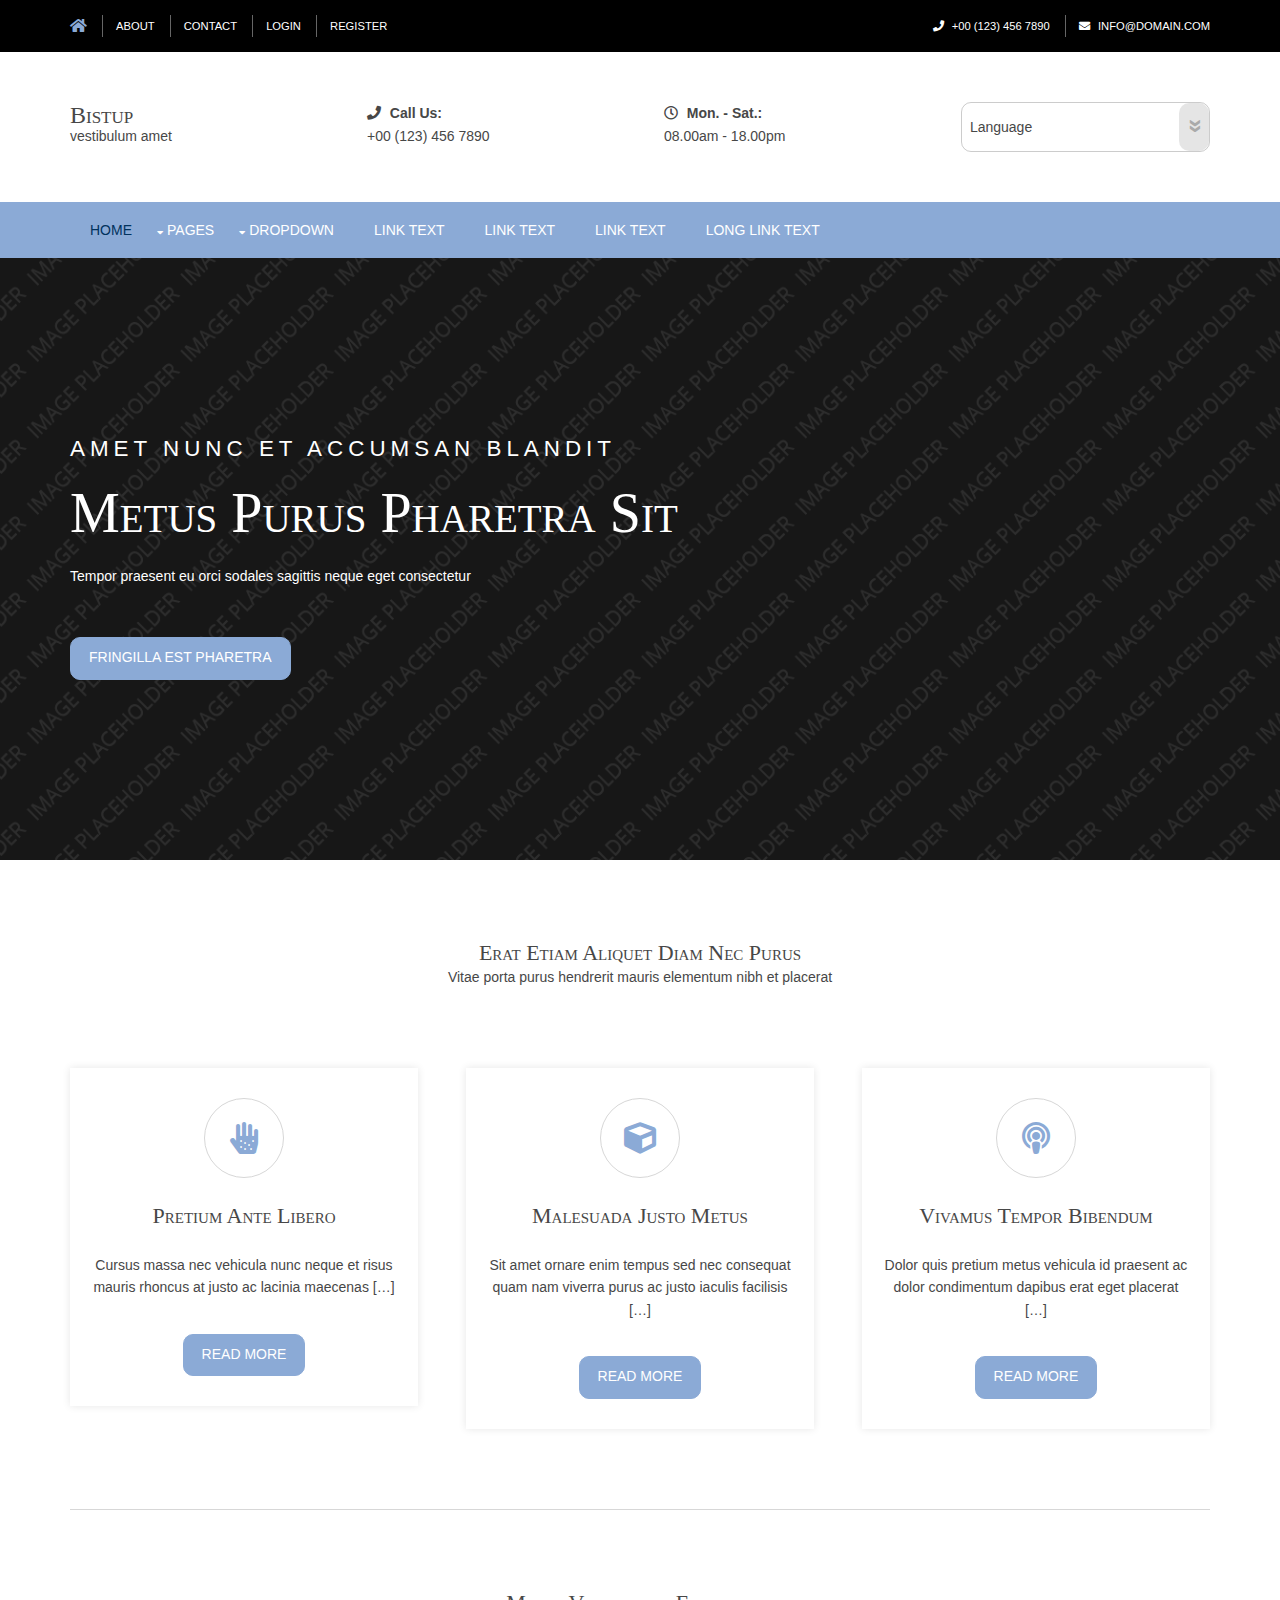
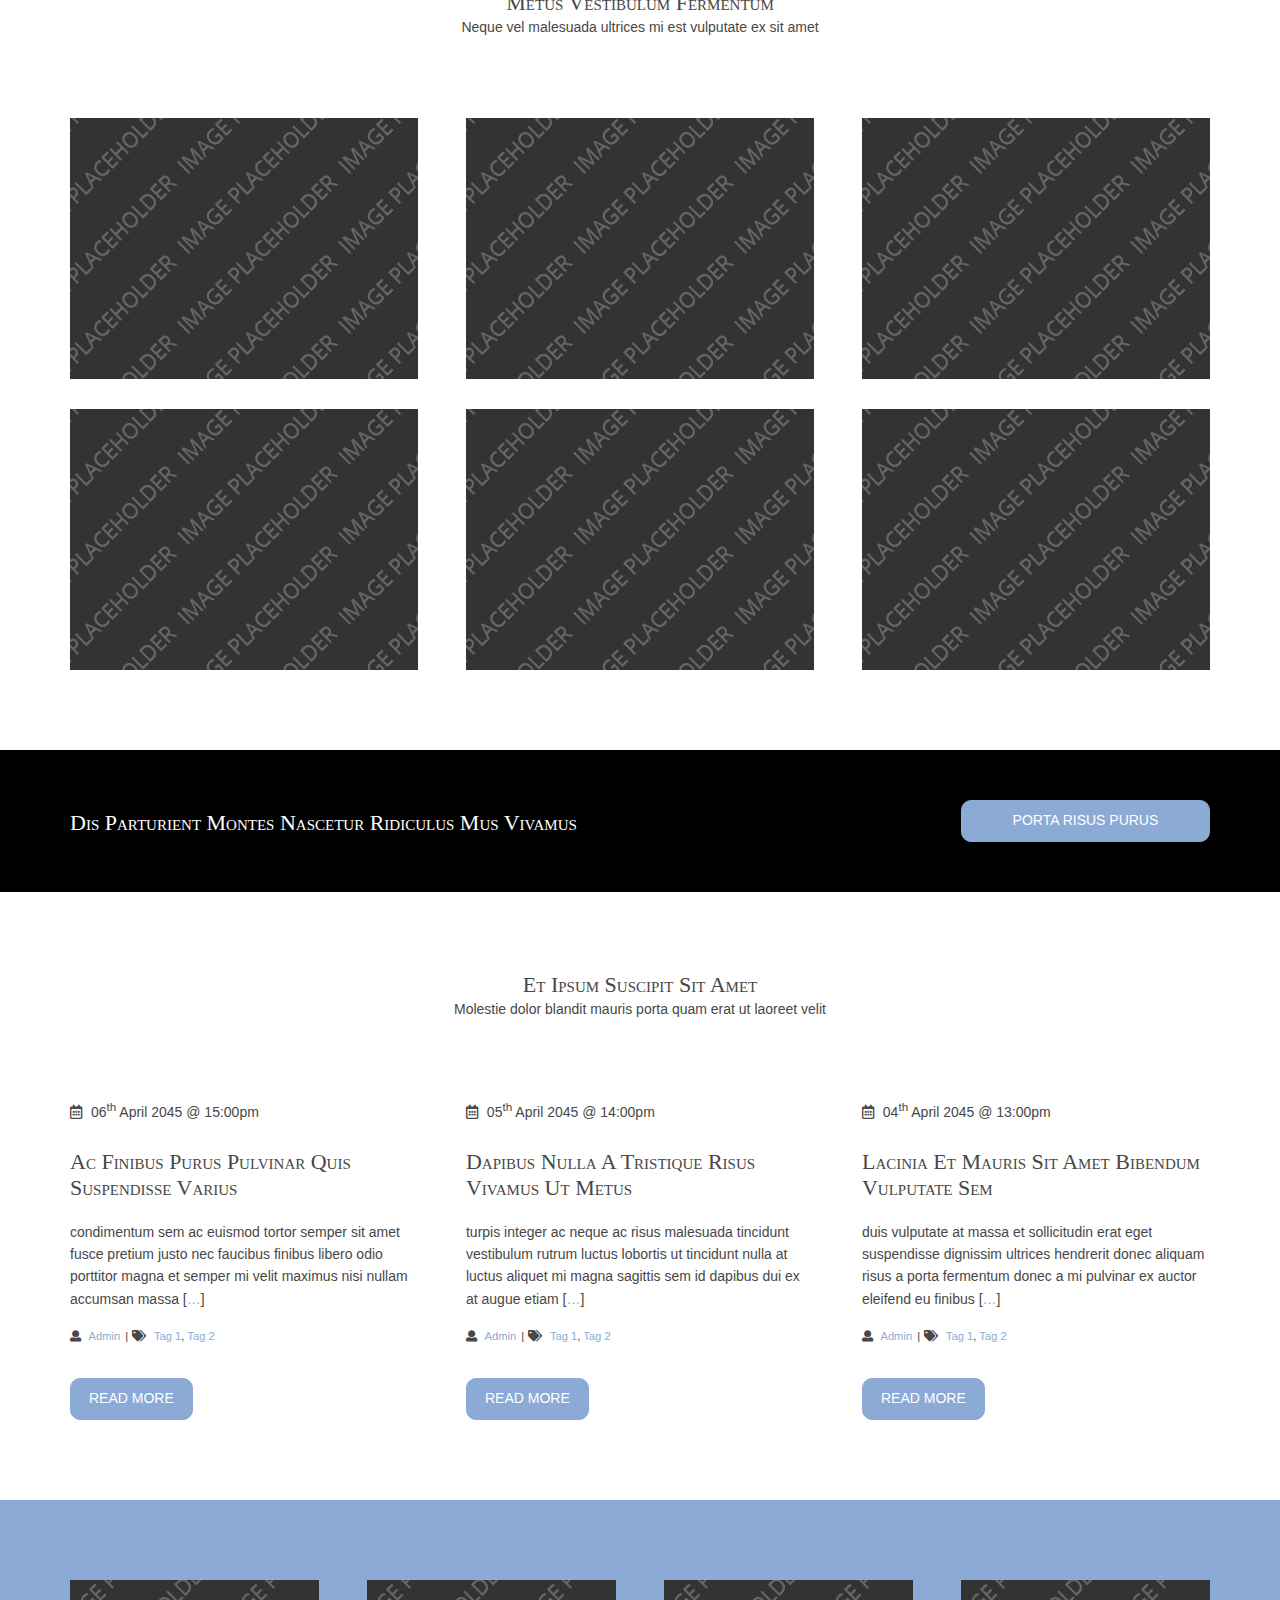
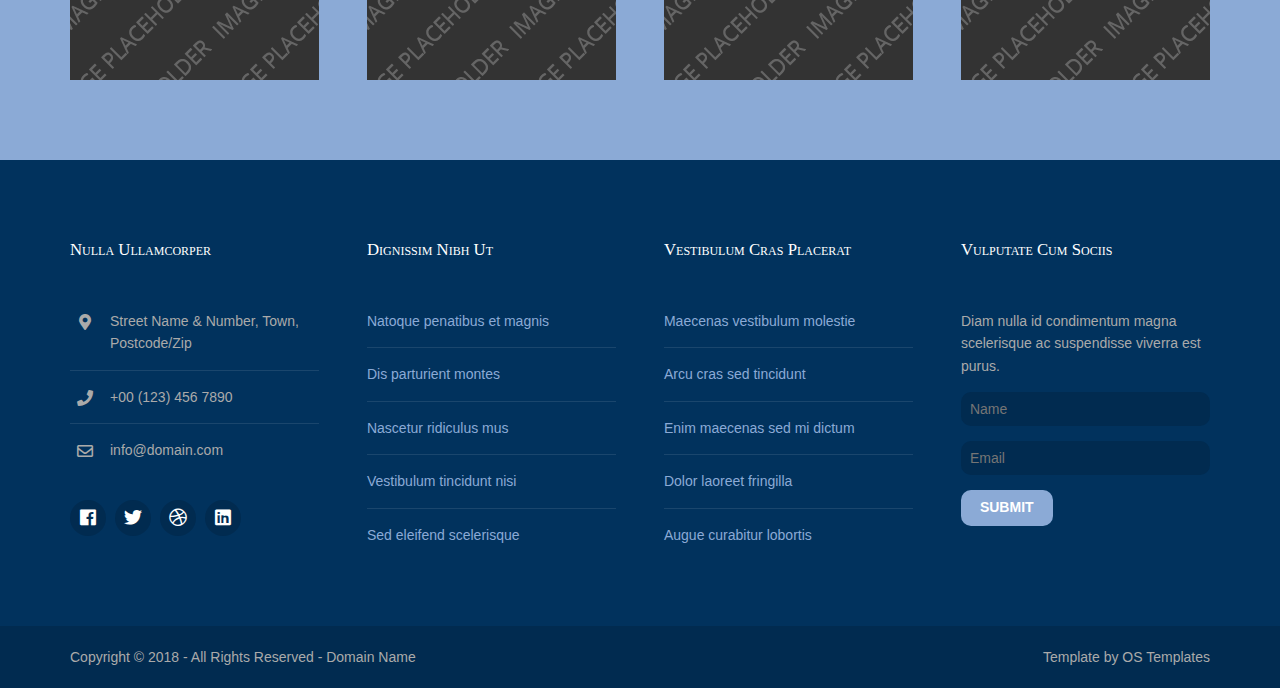
==== proyecto_AAA/index.html @ 73cfaa1c "Primera Version" ====
<!DOCTYPE html>
<!--
Template Name: Bistup
Author: <a href="https://www.os-templates.com/">OS Templates</a>
Author URI: https://www.os-templates.com/
Copyright: OS-Templates.com
Licence: Free to use under our free template licence terms
Licence URI: https://www.os-templates.com/template-terms
-->
<html lang="">
<!-- To declare your language - read more here: https://www.w3.org/International/questions/qa-html-language-declarations -->
<head>
<title>Bistup</title>
<meta charset="utf-8">
<meta name="viewport" content="width=device-width, initial-scale=1.0, maximum-scale=1.0, user-scalable=no">
<link href="layout/styles/layout.css" rel="stylesheet" type="text/css" media="all">
</head>
<body id="top">
<!-- ################################################################################################ -->
<!-- ################################################################################################ -->
<!-- ################################################################################################ -->
<div class="wrapper row0">
  <div id="topbar" class="hoc clear"> 
    <!-- ################################################################################################ -->
    <div class="fl_left">
      <ul class="nospace">
        <li><a href="index.html"><i class="fas fa-home fa-lg"></i></a></li>
        <li><a href="#">About</a></li>
        <li><a href="#">Contact</a></li>
        <li><a href="#">Login</a></li>
        <li><a href="#">Register</a></li>
      </ul>
    </div>
    <div class="fl_right">
      <ul class="nospace">
        <li><i class="fas fa-phone rgtspace-5"></i> +00 (123) 456 7890</li>
        <li><i class="fas fa-envelope rgtspace-5"></i> info@domain.com</li>
      </ul>
    </div>
    <!-- ################################################################################################ -->
  </div>
</div>
<!-- ################################################################################################ -->
<!-- ################################################################################################ -->
<!-- ################################################################################################ -->
<div class="wrapper row1">
  <header id="header" class="hoc clear"> 
    <!-- ################################################################################################ -->
    <div id="logo" class="one_quarter first">
      <h1><a href="index.html">Bistup</a></h1>
      <p>Vestibulum amet</p>
    </div>
    <div class="one_quarter"><strong><i class="fas fa-phone rgtspace-5"></i> Call Us:</strong> +00 (123) 456 7890</div>
    <div class="one_quarter"><strong><i class="far fa-clock rgtspace-5"></i> Mon. - Sat.:</strong> 08.00am - 18.00pm</div>
    <div class="one_quarter">
      <form action="#" method="post">
        <label>
          <select>
            <option value="" selected="selected" disabled="disabled">Language</option>
            <option value="English">Default</option>
            <option value="German">German</option>
            <option value="Spanish">Spanish</option>
            <option value="Spanish">French</option>
          </select>
        </label>
      </form>
    </div>
    <!-- ################################################################################################ -->
  </header>
</div>
<!-- ################################################################################################ -->
<!-- ################################################################################################ -->
<!-- ################################################################################################ -->
<div class="wrapper row2">
  <nav id="mainav" class="hoc clear"> 
    <!-- ################################################################################################ -->
    <ul class="clear">
      <li class="active"><a href="index.html">Home</a></li>
      <li><a class="drop" href="#">Pages</a>
        <ul>
          <li><a href="pages/gallery.html">Gallery</a></li>
          <li><a href="pages/full-width.html">Full Width</a></li>
          <li><a href="pages/sidebar-left.html">Sidebar Left</a></li>
          <li><a href="pages/sidebar-right.html">Sidebar Right</a></li>
          <li><a href="pages/basic-grid.html">Basic Grid</a></li>
          <li><a href="pages/font-icons.html">Font Icons</a></li>
        </ul>
      </li>
      <li><a class="drop" href="#">Dropdown</a>
        <ul>
          <li><a href="#">Level 2</a></li>
          <li><a class="drop" href="#">Level 2 + Drop</a>
            <ul>
              <li><a href="#">Level 3</a></li>
              <li><a href="#">Level 3</a></li>
              <li><a href="#">Level 3</a></li>
            </ul>
          </li>
          <li><a href="#">Level 2</a></li>
        </ul>
      </li>
      <li><a href="#">Link Text</a></li>
      <li><a href="#">Link Text</a></li>
      <li><a href="#">Link Text</a></li>
      <li><a href="#">Long Link Text</a></li>
    </ul>
    <!-- ################################################################################################ -->
  </nav>
</div>
<!-- ################################################################################################ -->
<!-- ################################################################################################ -->
<!-- ################################################################################################ -->
<div class="wrapper bgded overlay" style="background-image:url('images/demo/backgrounds/01.png');">
  <div id="pageintro" class="hoc clear"> 
    <!-- ################################################################################################ -->
    <article>
      <p>Amet nunc et accumsan blandit</p>
      <h3 class="heading">Metus purus pharetra sit</h3>
      <p>Tempor praesent eu orci sodales sagittis neque eget consectetur</p>
      <footer><a class="btn" href="#">Fringilla est pharetra</a></footer>
    </article>
    <!-- ################################################################################################ -->
  </div>
</div>
<!-- ################################################################################################ -->
<!-- ################################################################################################ -->
<!-- ################################################################################################ -->
<div class="wrapper row3">
  <main class="hoc container clear"> 
    <!-- main body -->
    <!-- ################################################################################################ -->
    <section id="introblocks">
      <div class="sectiontitle">
        <h6 class="heading">Erat etiam aliquet diam nec purus</h6>
        <p>Vitae porta purus hendrerit mauris elementum nibh et placerat</p>
      </div>
      <ul class="nospace group">
        <li class="one_third first">
          <article><a href="#"><i class="fas fa-allergies"></i></a>
            <h6 class="heading">Pretium ante libero</h6>
            <p>Cursus massa nec vehicula nunc neque et risus mauris rhoncus at justo ac lacinia maecenas [&hellip;]</p>
            <footer><a class="btn" href="#">Read More</a></footer>
          </article>
        </li>
        <li class="one_third">
          <article><a href="#"><i class="fas fa-cube"></i></a>
            <h6 class="heading">Malesuada justo metus</h6>
            <p>Sit amet ornare enim tempus sed nec consequat quam nam viverra purus ac justo iaculis facilisis [&hellip;]</p>
            <footer><a class="btn" href="#">Read More</a></footer>
          </article>
        </li>
        <li class="one_third">
          <article><a href="#"><i class="fas fa-podcast"></i></a>
            <h6 class="heading">Vivamus tempor bibendum</h6>
            <p>Dolor quis pretium metus vehicula id praesent ac dolor condimentum dapibus erat eget placerat [&hellip;]</p>
            <footer><a class="btn" href="#">Read More</a></footer>
          </article>
        </li>
      </ul>
    </section>
    <!-- ################################################################################################ -->
    <hr class="btmspace-80">
    <!-- ################################################################################################ -->
    <section>
      <div class="sectiontitle">
        <h6 class="heading">Metus vestibulum fermentum</h6>
        <p>Neque vel malesuada ultrices mi est vulputate ex sit amet</p>
      </div>
      <ul class="nospace group overview">
        <li class="one_third">
          <figure><a href="#"><img src="images/demo/348x261.png" alt=""></a>
            <figcaption>
              <h6 class="heading">Posuere nisl lorem</h6>
              <p>Nisi egestas nunc nibh urna molestie in gravida vel tincidunt.</p>
            </figcaption>
          </figure>
        </li>
        <li class="one_third">
          <figure><a href="#"><img src="images/demo/348x261.png" alt=""></a>
            <figcaption>
              <h6 class="heading">Curabitur vestibulum</h6>
              <p>Id metus aliquam id fringilla dui duis scelerisque sed mi.</p>
            </figcaption>
          </figure>
        </li>
        <li class="one_third">
          <figure><a href="#"><img src="images/demo/348x261.png" alt=""></a>
            <figcaption>
              <h6 class="heading">Hendrerit leo vestibulum</h6>
              <p>Sed varius sed ex eros accumsan eget nisl a laoreet porta.</p>
            </figcaption>
          </figure>
        </li>
        <li class="one_third">
          <figure><a href="#"><img src="images/demo/348x261.png" alt=""></a>
            <figcaption>
              <h6 class="heading">Euismod urna sed</h6>
              <p>Urna vestibulum suscipit lacus quis odio vestibulum venenatis.</p>
            </figcaption>
          </figure>
        </li>
        <li class="one_third">
          <figure><a href="#"><img src="images/demo/348x261.png" alt=""></a>
            <figcaption>
              <h6 class="heading">Tincidunt a posuere</h6>
              <p>Phasellus vel hendrerit lorem sed tristique lacus in auctor.</p>
            </figcaption>
          </figure>
        </li>
        <li class="one_third">
          <figure><a href="#"><img src="images/demo/348x261.png" alt=""></a>
            <figcaption>
              <h6 class="heading">Posuere elit vel</h6>
              <p>Euismod libero sodales ut cum sociis natoque penatibus et magnis.</p>
            </figcaption>
          </figure>
        </li>
      </ul>
    </section>
    <!-- ################################################################################################ -->
    <!-- / main body -->
    <div class="clear"></div>
  </main>
</div>
<!-- ################################################################################################ -->
<!-- ################################################################################################ -->
<!-- ################################################################################################ -->
<div class="wrapper coloured">
  <article class="hoc cta clear"> 
    <!-- ################################################################################################ -->
    <h6 class="three_quarter first">Dis parturient montes nascetur ridiculus mus vivamus</h6>
    <footer class="one_quarter"><a class="btn" href="#">Porta risus purus</a></footer>
    <!-- ################################################################################################ -->
  </article>
</div>
<!-- ################################################################################################ -->
<!-- ################################################################################################ -->
<!-- ################################################################################################ -->
<div class="wrapper row3">
  <section class="hoc container clear"> 
    <!-- ################################################################################################ -->
    <div class="sectiontitle">
      <h6 class="heading">Et ipsum suscipit sit amet</h6>
      <p>Molestie dolor blandit mauris porta quam erat ut laoreet velit</p>
    </div>
    <ul class="nospace group latest">
      <li class="one_third first">
        <article>
          <time datetime="2045-04-06T08:15+00:00"><i class="far fa-calendar-alt rgtspace-5"></i> 06<sup>th</sup> April 2045 @ 15:00pm</time>
          <div class="excerpt">
            <h6 class="heading">ac finibus purus pulvinar quis suspendisse varius</h6>
            <p>condimentum sem ac euismod tortor semper sit amet fusce pretium justo nec faucibus finibus libero odio porttitor magna et semper mi velit maximus nisi nullam accumsan massa [<a href="#">&hellip;</a>]</p>
            <ul class="meta">
              <li><i class="fas fa-user rgtspace-5"></i> <a href="#">Admin</a></li>
              <li><i class="fas fa-tags rgtspace-5"></i> <a href="#">Tag 1</a>, <a href="#">Tag 2</a></li>
            </ul>
            <footer><a class="btn" href="#">Read More</a></footer>
          </div>
        </article>
      </li>
      <li class="one_third">
        <article>
          <time datetime="2045-04-05T08:14+00:00"><i class="far fa-calendar-alt rgtspace-5"></i> 05<sup>th</sup> April 2045 @ 14:00pm</time>
          <div class="excerpt">
            <h6 class="heading">dapibus nulla a tristique risus vivamus ut metus</h6>
            <p>turpis integer ac neque ac risus malesuada tincidunt vestibulum rutrum luctus lobortis ut tincidunt nulla at luctus aliquet mi magna sagittis sem id dapibus dui ex at augue etiam [<a href="#">&hellip;</a>]</p>
            <ul class="meta">
              <li><i class="fas fa-user rgtspace-5"></i> <a href="#">Admin</a></li>
              <li><i class="fas fa-tags rgtspace-5"></i> <a href="#">Tag 1</a>, <a href="#">Tag 2</a></li>
            </ul>
            <footer><a class="btn" href="#">Read More</a></footer>
          </div>
        </article>
      </li>
      <li class="one_third">
        <article>
          <time datetime="2045-04-04T08:13+00:00"><i class="far fa-calendar-alt rgtspace-5"></i> 04<sup>th</sup> April 2045 @ 13:00pm</time>
          <div class="excerpt">
            <h6 class="heading">lacinia et mauris sit amet bibendum vulputate sem</h6>
            <p>duis vulputate at massa et sollicitudin erat eget suspendisse dignissim ultrices hendrerit donec aliquam risus a porta fermentum donec a mi pulvinar ex auctor eleifend eu finibus [<a href="#">&hellip;</a>]</p>
            <ul class="meta">
              <li><i class="fas fa-user rgtspace-5"></i> <a href="#">Admin</a></li>
              <li><i class="fas fa-tags rgtspace-5"></i> <a href="#">Tag 1</a>, <a href="#">Tag 2</a></li>
            </ul>
            <footer><a class="btn" href="#">Read More</a></footer>
          </div>
        </article>
      </li>
    </ul>
    <!-- ################################################################################################ -->
  </section>
</div>
<!-- ################################################################################################ -->
<!-- ################################################################################################ -->
<!-- ################################################################################################ -->
<div class="wrapper row2">
  <figure class="hoc container clear clients"> 
    <!-- ################################################################################################ -->
    <ul class="nospace group">
      <li class="one_quarter first"><a href="#"><img src="images/demo/249x100.png" alt=""></a></li>
      <li class="one_quarter"><a href="#"><img src="images/demo/249x100.png" alt=""></a></li>
      <li class="one_quarter"><a href="#"><img src="images/demo/249x100.png" alt=""></a></li>
      <li class="one_quarter"><a href="#"><img src="images/demo/249x100.png" alt=""></a></li>
    </ul>
    <!-- ################################################################################################ -->
  </figure>
</div>
<!-- ################################################################################################ -->
<!-- ################################################################################################ -->
<!-- ################################################################################################ -->
<div class="wrapper row4">
  <footer id="footer" class="hoc clear"> 
    <!-- ################################################################################################ -->
    <div class="one_quarter first">
      <h6 class="heading">Nulla ullamcorper</h6>
      <ul class="nospace btmspace-30 linklist contact">
        <li><i class="fas fa-map-marker-alt"></i>
          <address>
          Street Name &amp; Number, Town, Postcode/Zip
          </address>
        </li>
        <li><i class="fas fa-phone"></i> +00 (123) 456 7890</li>
        <li><i class="far fa-envelope"></i> info@domain.com</li>
      </ul>
      <ul class="faico clear">
        <li><a class="faicon-facebook" href="#"><i class="fab fa-facebook"></i></a></li>
        <li><a class="faicon-twitter" href="#"><i class="fab fa-twitter"></i></a></li>
        <li><a class="faicon-dribble" href="#"><i class="fab fa-dribbble"></i></a></li>
        <li><a class="faicon-linkedin" href="#"><i class="fab fa-linkedin"></i></a></li>
      </ul>
    </div>
    <div class="one_quarter">
      <h6 class="heading">Dignissim nibh ut</h6>
      <ul class="nospace linklist">
        <li><a href="#">Natoque penatibus et magnis</a></li>
        <li><a href="#">Dis parturient montes</a></li>
        <li><a href="#">Nascetur ridiculus mus</a></li>
        <li><a href="#">Vestibulum tincidunt nisi</a></li>
        <li><a href="#">Sed eleifend scelerisque</a></li>
      </ul>
    </div>
    <div class="one_quarter">
      <h6 class="heading">Vestibulum cras placerat</h6>
      <ul class="nospace linklist">
        <li><a href="#">Maecenas vestibulum molestie</a></li>
        <li><a href="#">Arcu cras sed tincidunt</a></li>
        <li><a href="#">Enim maecenas sed mi dictum</a></li>
        <li><a href="#">Dolor laoreet fringilla</a></li>
        <li><a href="#">Augue curabitur lobortis</a></li>
      </ul>
    </div>
    <div class="one_quarter">
      <h6 class="heading">Vulputate cum sociis</h6>
      <p class="nospace btmspace-15">Diam nulla id condimentum magna scelerisque ac suspendisse viverra est purus.</p>
      <form method="post" action="#">
        <fieldset>
          <legend>Newsletter:</legend>
          <input class="btmspace-15" type="text" value="" placeholder="Name">
          <input class="btmspace-15" type="text" value="" placeholder="Email">
          <button type="submit" value="submit">Submit</button>
        </fieldset>
      </form>
    </div>
    <!-- ################################################################################################ -->
  </footer>
</div>
<!-- ################################################################################################ -->
<!-- ################################################################################################ -->
<!-- ################################################################################################ -->
<div class="wrapper row5">
  <div id="copyright" class="hoc clear"> 
    <!-- ################################################################################################ -->
    <p class="fl_left">Copyright &copy; 2018 - All Rights Reserved - <a href="#">Domain Name</a></p>
    <p class="fl_right">Template by <a target="_blank" href="https://www.os-templates.com/" title="Free Website Templates">OS Templates</a></p>
    <!-- ################################################################################################ -->
  </div>
</div>
<!-- ################################################################################################ -->
<!-- ################################################################################################ -->
<!-- ################################################################################################ -->
<a id="backtotop" href="#top"><i class="fas fa-chevron-up"></i></a>
<!-- JAVASCRIPTS -->
<script src="layout/scripts/jquery.min.js"></script>
<script src="layout/scripts/jquery.backtotop.js"></script>
<script src="layout/scripts/jquery.mobilemenu.js"></script>
</body>
</html>
---- proyecto_AAA/layout/styles/layout.css ----
@charset "utf-8";
/*
Template Name: Bistup
Author: <a href="https://www.os-templates.com/">OS Templates</a>
Author URI: https://www.os-templates.com/
Copyright: OS-Templates.com
Licence: Free to use under our free template licence terms
Licence URI: https://www.os-templates.com/template-terms
File: Layout CSS
*/

@import url("fontawesome-free/css/fontawesome-all.min.css");
@import url("framework.css");

/* Rows
--------------------------------------------------------------------------------------------------------------- */
.row0, .row0 a{}
.row1, .row1 a{}
.row2, .row2 a{}
.row3, .row3 a{}
.row4, .row4 a{}
.row5, .row5 a{}


/* Top Bar
--------------------------------------------------------------------------------------------------------------- */
#topbar{padding:15px 0; font-size:.8rem; text-transform:uppercase;}

#topbar ul li{display:inline-block; margin-right:10px; padding-right:15px; border-right:1px solid;}
#topbar ul li:last-child{margin-right:0; padding-right:0; border-right:none;}
#topbar i{line-height:normal;}


/* Header
--------------------------------------------------------------------------------------------------------------- */
#header{padding:50px 0;}

#header #logo *{margin:0; padding:0;}
#header #logo h1{font-size:24px;}
#header #logo p{text-transform:lowercase; line-height:1;}

#header strong{display:block;}

#header form{display:block; position:relative; max-width:320px; height:50px; margin:0; padding:0;}
#header form label::before{position:absolute; top:1px; right:1px; width:30px; height:48px; padding:0; content:""; pointer-events:none;}
#header form label::after{position:absolute; top:14px; right:5px; width:20px; height:20px; padding:0; content:"\00ab"; transform:rotate(-90deg); font-size:26px; font-weight:700; line-height:.65; text-align:center; pointer-events:none;}
#header form label select{display:inline-block; width:100%; height:50px; margin:0; padding:3px 30px 3px 8px; border:1px solid; -webkit-appearance:none; -moz-appearance:none; appearance:none; cursor:pointer;}
#header form label select::-ms-expand{display:none;/* removes the standard arrow in IE 10 + 11 */}

#header div:last-child{margin-bottom:0;}/* Used when elements stack in small viewports */


/* Page Intro
--------------------------------------------------------------------------------------------------------------- */
#pageintro{padding:180px 0;}

#pageintro article{display:block; max-width:75%;}
#pageintro .heading{margin-bottom:20px; font-size:4rem;}
#pageintro p:first-of-type{margin:0 0 20px 0; text-transform:uppercase; font-size:1.6rem; letter-spacing:5px;}
#pageintro footer{margin-top:50px;}


/* Content Area
--------------------------------------------------------------------------------------------------------------- */
.container{padding:80px 0;}

/* Content */
.container .content{}

.sectiontitle{display:block; max-width:55%; margin:0 auto 80px; text-align:center;}
.sectiontitle *{margin:0;}

#introblocks{margin-bottom:80px;}
#introblocks > li:last-child{margin-bottom:0;}/* Used when elements stack in small viewports */
#introblocks article{display:block; text-align:center; padding:30px 20px;}
#introblocks article *{margin:0 0 25px 0;}
#introblocks article .btn{margin:10px 0 0 0;}
#introblocks article > :last-child{margin-bottom:0;}
#introblocks article i{display:inline-block; width:80px; height:80px; line-height:78px; border:1px solid; text-align:center; font-size:32px;}

.overview{}
.overview > li{margin-bottom:30px;}
.overview > li:nth-last-child(-n+3){margin-bottom:0;}/* Removes bottom margin from the last three items - margin is restored in the media queries when items stack */
.overview > li:nth-child(3n+1){margin-left:0; clear:left;}/* Removes the need to add class="first" */
.overview > li figure{position:relative; max-width:348px;}/* Uses the one_third width in pixels */
.overview > li figure a::after{position:absolute; top:0; right:0; bottom:0; left:0; content:"";}
.overview > li figure figcaption{display:block; position:absolute; bottom:0; width:100%; padding:15px;}
.overview > li figure a::after, .overview > li figure figcaption{opacity:0;}
.overview > li figure:hover a::after, .overview > li figure:hover figcaption{opacity:1;}
.overview > li figure figcaption *{margin:0;}
.overview > li figure .heading{margin-bottom:10px; font-size:1.2rem;}

.latest{}
.latest > li:last-child{margin-bottom:0;}/* Used when elements stack in small viewports */
.latest article{}
.latest article time{display:block; margin:0 0 30px 0; padding:0; font-style:normal; line-height:1;}
.latest article .excerpt .heading{}
.latest article .excerpt p{}
.latest article .excerpt .meta{margin:0 0 30px 0; padding:0; list-style:none; text-align:left;}
.latest article .excerpt .meta li{display:inline-block; font-size:.8rem;}
.latest article .excerpt .meta li::after{margin-left:5px; content:"|";}
.latest article .excerpt .meta li:last-child::after{margin:0; content:"";}

.clients{text-align:center;}
.clients li:last-child{margin-bottom:0;}/* Used when elements stack in small viewports */
.clients li a{display:inline-block; max-width:100%;}

/* Comments */
#comments ul{margin:0 0 40px 0; padding:0; list-style:none;}
#comments li{margin:0 0 10px 0; padding:15px;}
#comments .avatar{float:right; margin:0 0 10px 10px; padding:3px; border:1px solid;}
#comments address{font-weight:bold;}
#comments time{font-size:smaller;}
#comments .comcont{display:block; margin:0; padding:0;}
#comments .comcont p{margin:10px 5px 10px 0; padding:0;}

#comments form{display:block; width:100%;}
#comments input, #comments textarea{width:100%; padding:10px; border:1px solid;}
#comments textarea{overflow:auto;}
#comments div{margin-bottom:15px;}
#comments input[type="submit"], #comments input[type="reset"]{display:inline-block; width:auto; min-width:150px; margin:0; padding:8px 5px; cursor:pointer;}

/* Sidebar */
.container .sidebar{}

.sidebar .sdb_holder{margin-bottom:50px;}
.sidebar .sdb_holder:last-child{margin-bottom:0;}


/* Click to Action
--------------------------------------------------------------------------------------------------------------- */
.cta{padding:50px 0;}
.cta > :first-child{margin-top:10px;}
.cta > :last-child{margin-bottom:0;}/* Used when elements stack in smaller viewports */

.cta footer{text-align:center;}
.cta footer a{display:block;}


/* Footer
--------------------------------------------------------------------------------------------------------------- */
#footer{padding:80px 0;}

#footer .heading{margin-bottom:50px; font-size:1.2rem;}

#footer .linklist li{display:block; margin-bottom:15px; padding:0 0 15px 0; border-bottom:1px solid;}
#footer .linklist li:last-child{margin:0; padding:0; border:none;}
#footer .linklist li::before, #footer .linklist li::after{display:table; content:"";}
#footer .linklist li, #footer .linklist li::after{clear:both;}

#footer .contact{}
#footer .contact.linklist li, #footer .contact.linklist li:last-child{position:relative; padding-left:40px;}
#footer .contact li *{margin:0; padding:0; line-height:1.6;}
#footer .contact li i{display:block; position:absolute; top:0; left:0; width:30px; font-size:16px; text-align:center;}

#footer input, #footer button{border:1px solid;}
#footer input{display:block; width:100%; padding:8px;}
#footer button{padding:8px 18px 10px; text-transform:uppercase; font-weight:700; cursor:pointer;}


/* Copyright
--------------------------------------------------------------------------------------------------------------- */
#copyright{padding:20px 0;}
#copyright *{margin:0; padding:0;}


/* Transition Fade
This gives a smooth transition to "ALL" elements used in the layout - other than the navigation form used in mobile devices
If you don't want it to fade all elements, you have to list the ones you want to be faded individually
Delete it completely to stop fading
--------------------------------------------------------------------------------------------------------------- */
*, *::before, *::after{transition:all .3s ease-in-out;}
#mainav form *{transition:none !important;}


/* ------------------------------------------------------------------------------------------------------------ */
/* ------------------------------------------------------------------------------------------------------------ */
/* ------------------------------------------------------------------------------------------------------------ */
/* ------------------------------------------------------------------------------------------------------------ */
/* ------------------------------------------------------------------------------------------------------------ */


/* Navigation
--------------------------------------------------------------------------------------------------------------- */
nav ul, nav ol{margin:0; padding:0; list-style:none;}

#mainav, #breadcrumb, .sidebar nav{line-height:normal;}
#mainav .drop::after, #mainav li li .drop::after, #breadcrumb li a::after, .sidebar nav a::after{position:absolute; font-family:"Font Awesome\ 5 Free"; font-weight:900; font-size:10px; line-height:10px;}

/* Top Navigation */
#mainav{}
#mainav ul{text-transform:uppercase;}
#mainav ul ul{z-index:9999; position:absolute; width:180px; text-transform:none; text-align:left;}
#mainav ul ul ul{left:180px; top:0;}
#mainav li{display:block; float:left; position:relative; margin:0; padding:0;}
#mainav li:last-child{margin-right:0;}
#mainav li li{width:100%; margin:0;}
#mainav li a{display:block; padding:20px;}
#mainav li li a{border:solid; border-width:0 0 1px 0;}
#mainav .drop{padding-left:15px;}
#mainav li li a, #mainav li li .drop{display:block; margin:0; padding:10px 15px;}
#mainav .drop::after, #mainav li li .drop::after{content:"\f0d7";}
#mainav .drop::after{top:25px; left:5px;}
#mainav li li .drop::after{top:15px; left:5px;}
#mainav ul ul{visibility:hidden; opacity:0;}
#mainav ul li:hover > ul{visibility:visible; opacity:1;}

#mainav form{display:none; margin:0; padding:0;}
#mainav form select, #mainav form select option{display:block; cursor:pointer; outline:none;}
#mainav form select{width:100%; padding:5px; border:none;}
#mainav form select option{margin:5px; padding:0; border:none;}

/* Breadcrumb */
#breadcrumb{padding:150px 0 30px;}
#breadcrumb ul{margin:0; padding:0; list-style:none; text-transform:uppercase;}
#breadcrumb li{display:inline-block; margin:0 6px 0 0; padding:0;}
#breadcrumb li a{display:block; position:relative; margin:0; padding:0 12px 0 0; font-size:12px;}
#breadcrumb li a::after{top:4px; right:0; content:"\f0da";}
#breadcrumb li:last-child a{margin:0; padding:0;}
#breadcrumb li:last-child a::after{display:none;}
#breadcrumb .heading{margin:0; font-size:2rem;}

/* Sidebar Navigation */
.sidebar nav{display:block; width:100%;}
.sidebar nav li{margin:0 0 3px 0; padding:0;}
.sidebar nav a{display:block; position:relative; margin:0; padding:5px 10px 5px 15px; text-decoration:none; border:solid; border-width:0 0 1px 0;}
.sidebar nav a::after{top:10px; left:5px; content:"\f0da";}
.sidebar nav ul ul a{padding-left:35px;}
.sidebar nav ul ul a::after{left:25px;}
.sidebar nav ul ul ul a{padding-left:55px;}
.sidebar nav ul ul ul a::after{left:45px;}

/* Pagination */
.pagination{display:block; width:100%; text-align:center; clear:both;}
.pagination li{display:inline-block; margin:0 2px 0 0;}
.pagination li:last-child{margin-right:0;}
.pagination a, .pagination strong{display:block; padding:8px 11px; border:1px solid; background-clip:padding-box; font-weight:normal;}

/* Back to Top */
#backtotop{z-index:999; display:inline-block; position:fixed; visibility:hidden; bottom:20px; right:20px; width:36px; height:36px; line-height:36px; font-size:16px; text-align:center; opacity:.2;}
#backtotop i{display:block; width:100%; height:100%; line-height:inherit;}
#backtotop.visible{visibility:visible; opacity:.5;}
#backtotop:hover{opacity:1;}


/* Tables
--------------------------------------------------------------------------------------------------------------- */
table, th, td{border:1px solid; border-collapse:collapse; vertical-align:top;}
table, th{table-layout:auto;}
table{width:100%; margin-bottom:15px;}
th, td{padding:5px 8px;}
td{border-width:0 1px;}


/* Gallery
--------------------------------------------------------------------------------------------------------------- */
#gallery{display:block; width:100%; margin-bottom:50px;}
#gallery figure figcaption{display:block; width:100%; clear:both;}
#gallery li{margin-bottom:30px;}


/* Font Awesome Social Icons
--------------------------------------------------------------------------------------------------------------- */
.faico{margin:0; padding:0; list-style:none;}
.faico li{display:inline-block; margin:8px 5px 0 0; padding:0; line-height:normal;}
.faico li:last-child{margin-right:0;}
.faico a{display:inline-block; width:36px; height:36px; line-height:36px; font-size:18px; text-align:center;}

.faico a{color:#FFFFFF; background-color:#012B50;}
.faico a:hover{}

.faicon-dribble:hover{background-color:#EA4C89;}
.faicon-facebook:hover{background-color:#3B5998;}
.faicon-google-plus:hover{background-color:#DB4A39;}
.faicon-linkedin:hover{background-color:#0E76A8;}
.faicon-twitter:hover{background-color:#00ACEE;}
.faicon-vk:hover{background-color:#4E658E;}


/* Add rounded corners to specific elements
--------------------------------------------------------------------------------------------------------------- */
.btn, 
#header form label::before, 
#header form label select, 
.pagination a, 
.pagination strong, 
#footer input, 
#footer button{border-radius:10px;}

#introblocks article i, 
.faico a, 
#backtotop{border-radius:50%;}


/* ------------------------------------------------------------------------------------------------------------ */
/* ------------------------------------------------------------------------------------------------------------ */
/* ------------------------------------------------------------------------------------------------------------ */
/* ------------------------------------------------------------------------------------------------------------ */
/* ------------------------------------------------------------------------------------------------------------ */


/* Colours
--------------------------------------------------------------------------------------------------------------- */
body{color:#474747; background-color:#FFFFFF;}
a{color:#8BAAD6;}
a:active, a:focus{background:transparent;}/* IE10 + 11 Bugfix - prevents grey background */
hr, .borderedbox{border-color:#D7D7D7;}
label span{color:#FF0000; background-color:inherit;}
input:focus, textarea:focus, *:required:focus{border-color:#56AED4;}

.overlay{color:#FFFFFF; background-color:inherit;}
.overlay::after{color:inherit; background-color:rgba(0,0,0,.55);}
.overlay.light{color:#474747;}
.overlay.light::after{background-color:rgba(255,255,255,.7);}

.btn, .btn.inverse:hover{color:#FFFFFF; background-color:#8BAAD6; border-color:#8BAAD6;}
.btn:hover, .btn.inverse{color:inherit; background-color:transparent; border-color:inherit;}


/* Rows */
.row0, .row0 a{color:#FFFFFF; background-color:#000000;}
.row1{color:#474747; background-color:#FFFFFF;}
.row2{color:#FFFFFF; background-color:#8BAAD6;}
.row3{color:#474747; background-color:#FFFFFF;}
.row4{color:#AAAAAA; background-color:#01325D;}
.row5, .row5 a{color:#AAAAAA; background-color:#012B50;}
.coloured{color:#FFFFFF; background-color:#000000;}


/* Top Bar */
#topbar ul li{border-color:rgba(255,255,255,.4);}
#topbar div:first-of-type li:first-child a{color:#8BAAD6;}


/* Header */
#header a{color:inherit;}
#header form label::before{background-color:rgba(0,0,0,.1);}
#header form label::after{color:#AAAAAA;}
#header form label:hover::after{color:#8BAAD6;}
#header form label select{color:inherit; background-color:inherit; border-color:rgba(0,0,0,.2);}
#header form label select option:not(:checked){color:#8BAAD6;}/* Options that are not selected - https://www.w3.org/TR/selectors/#checked-pseudo */
#header form label select option:disabled{color:inherit;}


/* Page Intro */
#pageintro{color:#FFFFFF;}


/* Content Area */
#introblocks article{box-shadow:0px 0px 8px rgba(0,0,0,.1);}
#introblocks article:hover{background-color:rgba(0,0,0,.02);}
#introblocks article i{color:#8BAAD6; border-color:#D7D7D7;}
#introblocks article a > i:hover, #introblocks article:hover i{color:#FFFFFF; background-color:#8BAAD6; border-color:#8BAAD6;}

.overview > li figure a::after{background-color:rgba(0,0,0,.5);}
.overview > li figure figcaption{color:#FFFFFF;}


/* Footer */
#footer .heading{color:#FFFFFF;}
#footer hr, #footer .borderedbox, #footer .linklist li{border-color:rgba(255,255,255,.1);}

#footer input, #footer button{border-color:transparent;}
#footer input{color:#FFFFFF; background-color:#012B50;}
#footer input:focus{border-color:#8BAAD6;}
#footer button{color:#FFFFFF; background-color:#8BAAD6;}


/* Navigation */
#mainav{color:#FFFFFF; background-color:#8BAAD6;}
#mainav li a{color:inherit;}
#mainav .active a, #mainav a:hover, #mainav li:hover > a{color:#01325D; background-color:inherit;}
#mainav li li a, #mainav .active li a{color:#FFFFFF; background-color:rgba(139,170,214,.5);/* #8BAAD6 */ border-color:rgba(0,0,0,.6);}
#mainav li li:hover > a, #mainav .active .active > a{color:#01325D; background-color:#8BAAD6;}
#mainav form select{color:#474747; background-color:#FFFFFF;}

#breadcrumb a{color:inherit; background-color:inherit;}
#breadcrumb li:last-child a{color:#8BAAD6;}

.container .sidebar nav a{color:inherit; border-color:#D7D7D7;}
.container .sidebar nav a:hover{color:#8BAAD6;}

.pagination a, .pagination strong{border-color:#D7D7D7;}
.pagination .current *{color:#FFFFFF; background-color:#8BAAD6;}

#backtotop{color:#FFFFFF; background-color:#8BAAD6;}


/* Tables + Comments */
table, th, td, #comments .avatar, #comments input, #comments textarea{border-color:#D7D7D7;}
#comments input:focus, #comments textarea:focus, #comments *:required:focus{border-color:#8BAAD6;}
th{color:#FFFFFF; background-color:#373737;}
tr, #comments li, #comments input[type="submit"], #comments input[type="reset"]{color:inherit; background-color:#FBFBFB;}
tr:nth-child(even), #comments li:nth-child(even){color:inherit; background-color:#F7F7F7;}
table a, #comments a{background-color:inherit;}


/* ------------------------------------------------------------------------------------------------------------ */
/* ------------------------------------------------------------------------------------------------------------ */
/* ------------------------------------------------------------------------------------------------------------ */
/* ------------------------------------------------------------------------------------------------------------ */
/* ------------------------------------------------------------------------------------------------------------ */


/* Media Queries
--------------------------------------------------------------------------------------------------------------- */
@-ms-viewport{width:device-width;}


/* Max Wrapper Width - Laptop, Desktop etc.
--------------------------------------------------------------------------------------------------------------- */
@media screen and (min-width:1140px){
	.hoc{max-width:1140px;}
}


/* Mobile Devices
--------------------------------------------------------------------------------------------------------------- */
@media screen and (max-width:978px){
	.hoc{max-width:90%;}

	#topbar{}

	#header{}

	#mainav{padding:15px;}
	#mainav ul{display:none;}
	#mainav form{display:block;}

	#breadcrumb{}

	.container{}
	#comments input[type="reset"]{margin-top:10px;}
	.pagination li{display:inline-block; margin:0 5px 5px 0;}

	#footer{}

	#copyright{}
	#copyright p:first-of-type{margin-bottom:10px;}
}

@media screen and (max-width:750px){
	.imgl, .imgr{display:inline-block; float:none; margin:0 0 10px 0;}
	.fl_left, .fl_right{display:block; float:none;}
	.group .group > *:last-child, .clear .clear > *:last-child, .clear .group > *:last-child, .group .clear > *:last-child{margin-bottom:0;}/* Experimental - Needs more testing in different situations, stops double margin when stacking */
	.one_half, .one_third, .two_third, .one_quarter, .two_quarter, .three_quarter{display:block; float:none; width:auto; margin:0 0 30px 0; padding:0;}

	#topbar{padding-top:15px; text-align:center;}
	#topbar ul{margin:0 0 15px 0; line-height:normal;}

	#header{}

	#pageintro article{max-width:none; text-align:left;}
	#pageintro .heading{font-size:2rem;}
	#pageintro p:first-of-type{font-size:1rem;}

	.sectiontitle{max-width:none;}

	.overview > li:nth-last-child(-n+3){margin-bottom:30px;}

	.cta > :first-child{margin-top:0;}
	.cta footer a{display:inline-block;}

	#footer{padding-bottom:50px;}/* Not required, just looks a little better */
}

@media screen and (max-width:450px){
	#topbar ul li{margin-bottom:2px; padding-right:0; border-right:none;}
}


/* Other
--------------------------------------------------------------------------------------------------------------- */
@media screen and (max-width:650px){
	.scrollable{display:block; width:100%; margin:0 0 30px 0; padding:0 0 15px 0; overflow:auto; overflow-x:scroll;}
	.scrollable table{margin:0; padding:0; white-space:nowrap;}

	.inline li{display:block; margin-bottom:10px;}
	.pushright li{margin-right:0;}

	.font-x2{font-size:1.4rem;}
	.font-x3{font-size:1.6rem;}
}
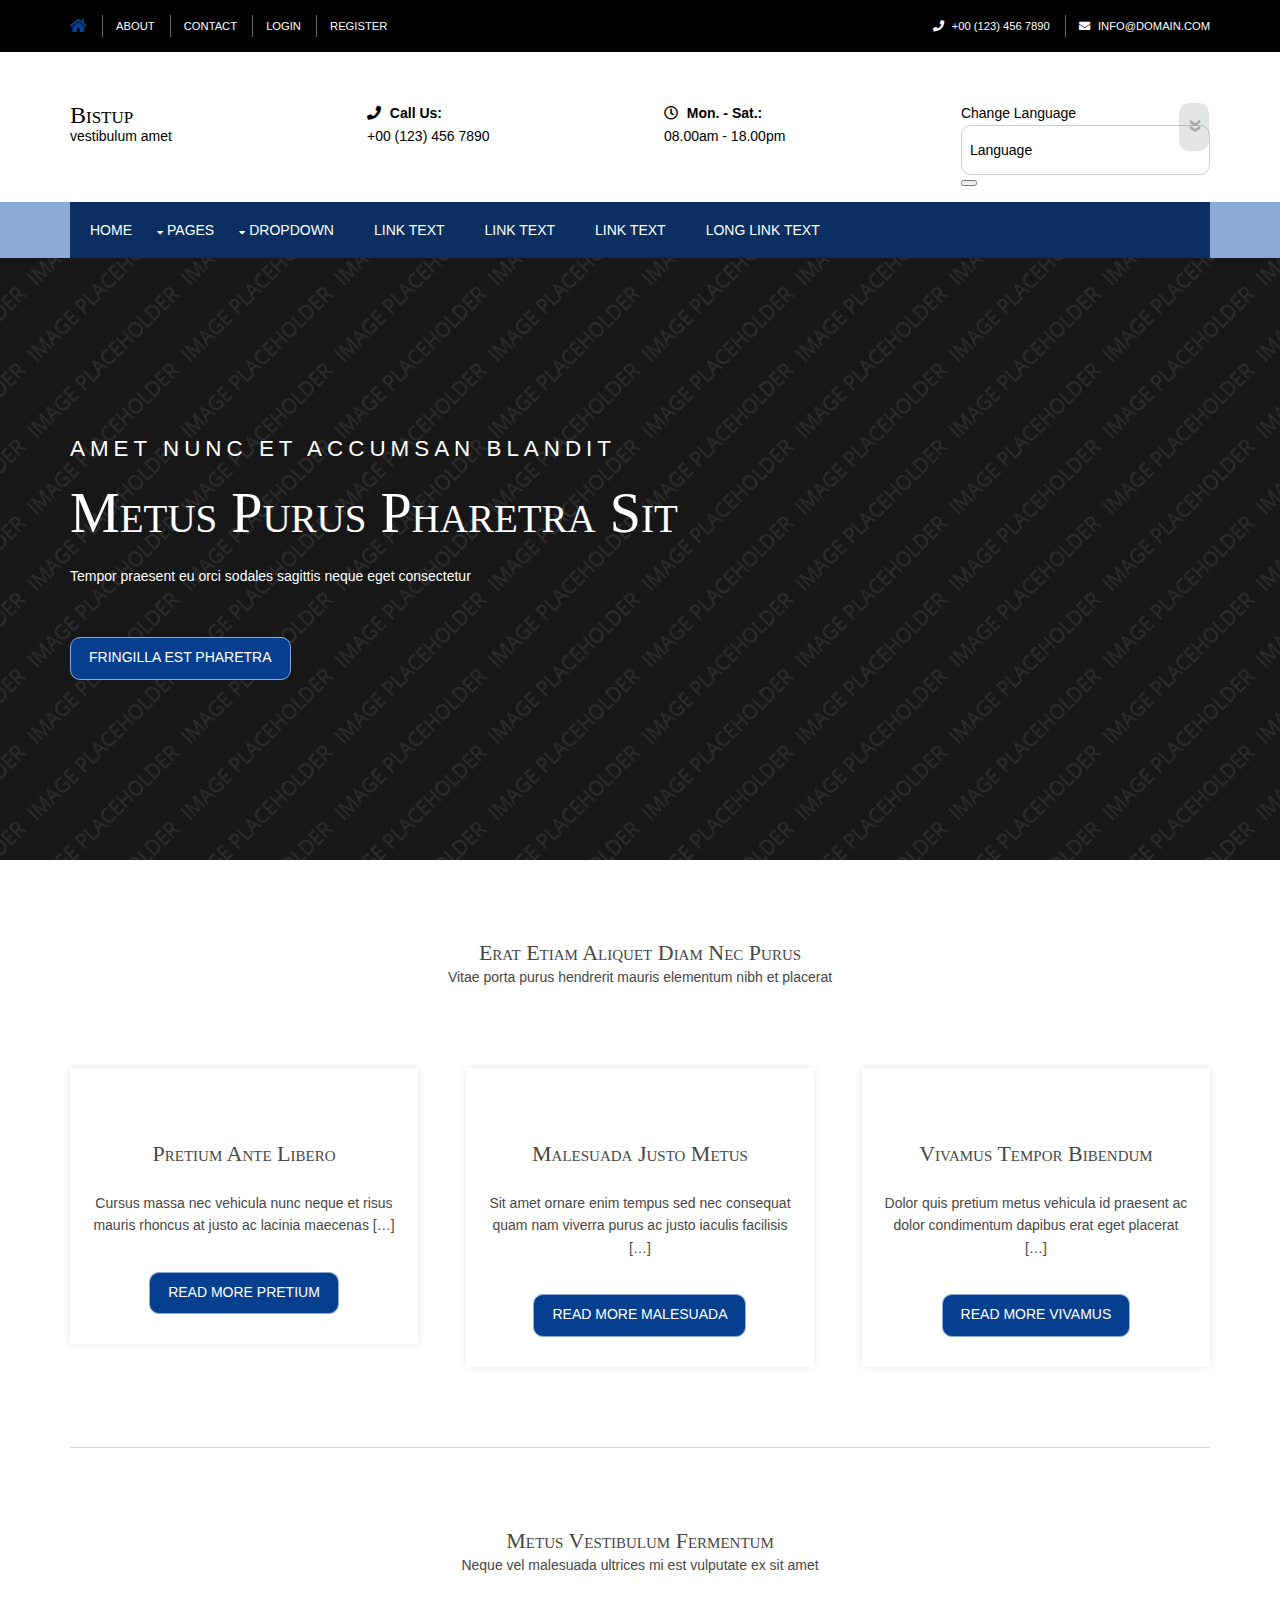
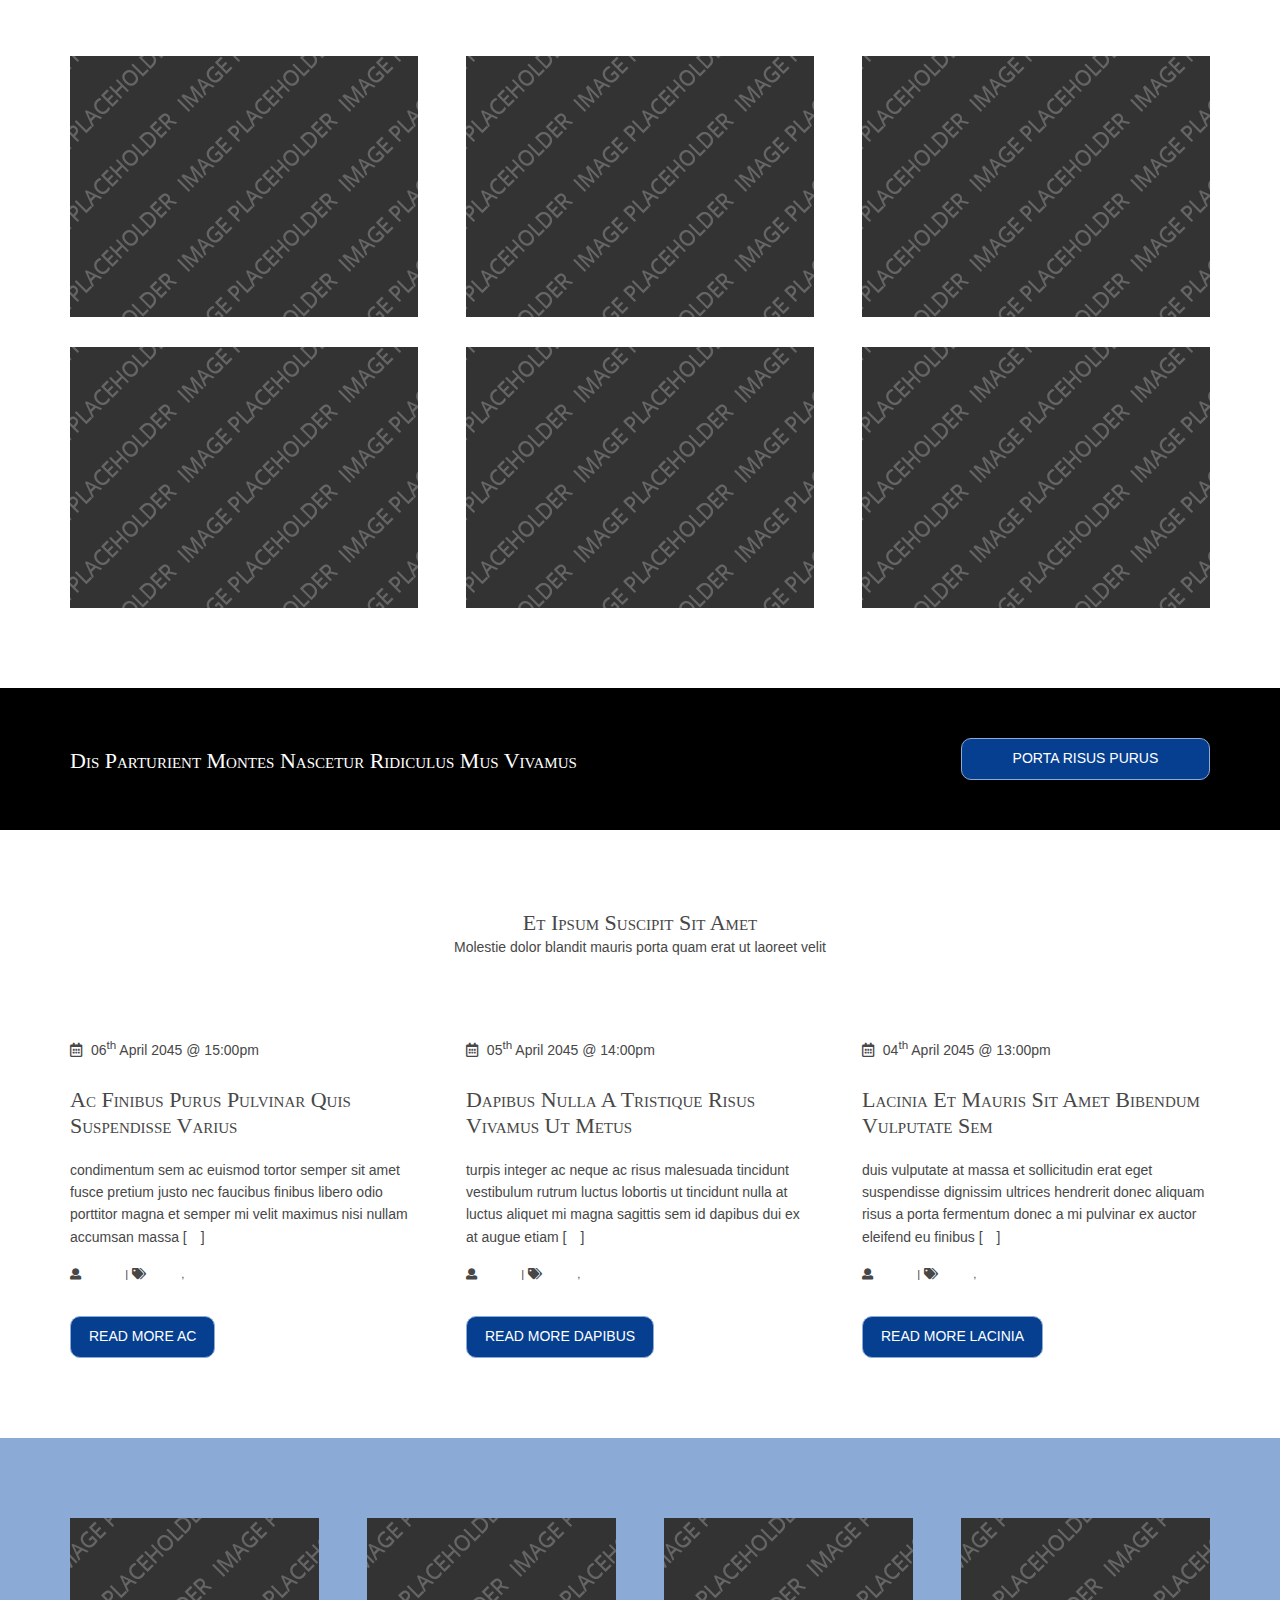
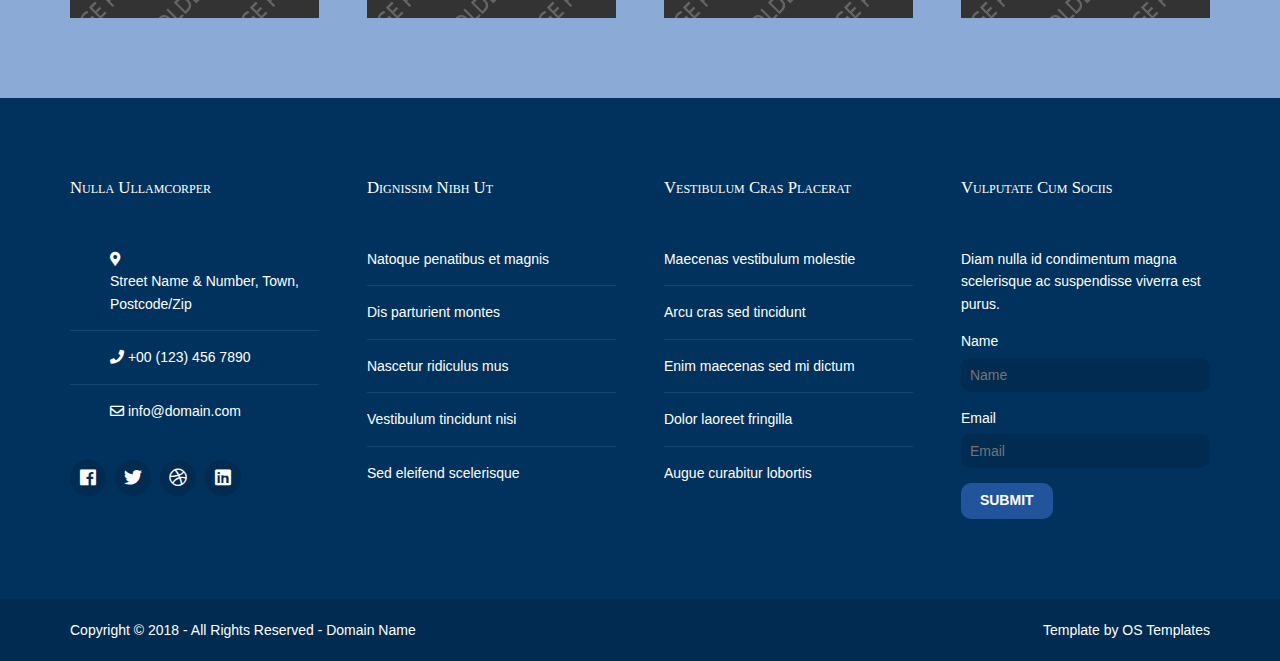
==== commit 90a7ee8b: "Versión Penultima" ====
--- a/proyecto_AAA/index.html
+++ b/proyecto_AAA/index.html
@@ -7,7 +7,7 @@
 Licence: Free to use under our free template licence terms
 Licence URI: https://www.os-templates.com/template-terms
 -->
-<html lang="">
+<html lang="en">
 <!-- To declare your language - read more here: https://www.w3.org/International/questions/qa-html-language-declarations -->
 <head>
 <title>Bistup</title>
@@ -15,26 +15,27 @@
 <meta name="viewport" content="width=device-width, initial-scale=1.0, maximum-scale=1.0, user-scalable=no">
 <link href="layout/styles/layout.css" rel="stylesheet" type="text/css" media="all">
 </head>
-<body id="top">
-<!-- ################################################################################################ -->
-<!-- ################################################################################################ -->
-<!-- ################################################################################################ -->
-<div class="wrapper row0">
+<body id="top"> 
+<!-- ################################################################################################ -->
+<!-- ################################################################################################ -->
+<!-- ################################################################################################ -->
+<div class="wrapper row0" role="navigation">
+  <a class="skip-link focus" href="#main-home">Skip to main content</a>
   <div id="topbar" class="hoc clear"> 
     <!-- ################################################################################################ -->
     <div class="fl_left">
       <ul class="nospace">
-        <li><a href="index.html"><i class="fas fa-home fa-lg"></i></a></li>
-        <li><a href="#">About</a></li>
-        <li><a href="#">Contact</a></li>
-        <li><a href="#">Login</a></li>
-        <li><a href="#">Register</a></li>
+        <li><a href="index.html" class="focus"><span class="fas fa-home fa-lg"></span></a></li>
+        <li><a href="#" class="focus">About</a></li>
+        <li><a href="#" class="focus">Contact</a></li>
+        <li><a href="#" class="focus">Login</a></li>
+        <li><a href="#" class="focus"     >Register</a></li>
       </ul>
     </div>
     <div class="fl_right">
       <ul class="nospace">
-        <li><i class="fas fa-phone rgtspace-5"></i> +00 (123) 456 7890</li>
-        <li><i class="fas fa-envelope rgtspace-5"></i> info@domain.com</li>
+        <li><span class="fas fa-phone rgtspace-5"></span> +00 (123) 456 7890</li>
+        <li><span class="fas fa-envelope rgtspace-5"></span> info@domain.com</li>
       </ul>
     </div>
     <!-- ################################################################################################ -->
@@ -47,22 +48,23 @@
   <header id="header" class="hoc clear"> 
     <!-- ################################################################################################ -->
     <div id="logo" class="one_quarter first">
-      <h1><a href="index.html">Bistup</a></h1>
+      <h1><a href="index.html" id="bistup">Bistup</a></h1>
       <p>Vestibulum amet</p>
     </div>
-    <div class="one_quarter"><strong><i class="fas fa-phone rgtspace-5"></i> Call Us:</strong> +00 (123) 456 7890</div>
-    <div class="one_quarter"><strong><i class="far fa-clock rgtspace-5"></i> Mon. - Sat.:</strong> 08.00am - 18.00pm</div>
+    <div class="one_quarter"><strong><span class="fas fa-phone rgtspace-5"></span> Call Us:</strong> +00 (123) 456 7890</div>
+    <div class="one_quarter"><strong><span class="far fa-clock rgtspace-5"></span> Mon. - Sat.:</strong> 08.00am - 18.00pm</div>
     <div class="one_quarter">
-      <form action="#" method="post">
-        <label>
-          <select>
-            <option value="" selected="selected" disabled="disabled">Language</option>
+      <form action="#" method="post" class="focus">
+        <label class="focus"> Change Language
+          <select name="language" class="focus" id="focus2">
+            <option value="" selected="selected" disabled="disabled" class="focus">Language</option>
             <option value="English">Default</option>
             <option value="German">German</option>
             <option value="Spanish">Spanish</option>
             <option value="Spanish">French</option>
           </select>
         </label>
+        <button type="submit" class="focus"></button>
       </form>
     </div>
     <!-- ################################################################################################ -->
@@ -75,7 +77,7 @@
   <nav id="mainav" class="hoc clear"> 
     <!-- ################################################################################################ -->
     <ul class="clear">
-      <li class="active"><a href="index.html">Home</a></li>
+      <li class="active"><a href="index.html" class="focus">Home</a></li>
       <li><a class="drop" href="#">Pages</a>
         <ul>
           <li><a href="pages/gallery.html">Gallery</a></li>
@@ -110,12 +112,12 @@
 <!-- ################################################################################################ -->
 <!-- ################################################################################################ -->
 <!-- ################################################################################################ -->
-<div class="wrapper bgded overlay" style="background-image:url('images/demo/backgrounds/01.png');">
+<div class="wrapper bgded overlay" id="main-home" style="background-image:url('images/demo/backgrounds/01.png');">
   <div id="pageintro" class="hoc clear"> 
     <!-- ################################################################################################ -->
-    <article>
+    <article role="main" aria-label="Metus purus pharetra sit">
       <p>Amet nunc et accumsan blandit</p>
-      <h3 class="heading">Metus purus pharetra sit</h3>
+      <h2 class="heading">Metus purus pharetra sit</h2>
       <p>Tempor praesent eu orci sodales sagittis neque eget consectetur</p>
       <footer><a class="btn" href="#">Fringilla est pharetra</a></footer>
     </article>
@@ -131,29 +133,29 @@
     <!-- ################################################################################################ -->
     <section id="introblocks">
       <div class="sectiontitle">
-        <h6 class="heading">Erat etiam aliquet diam nec purus</h6>
+        <h1 class="heading">Erat etiam aliquet diam nec purus</h1>
         <p>Vitae porta purus hendrerit mauris elementum nibh et placerat</p>
       </div>
       <ul class="nospace group">
         <li class="one_third first">
-          <article><a href="#"><i class="fas fa-allergies"></i></a>
-            <h6 class="heading">Pretium ante libero</h6>
+          <article role="contentinfo" aria-label="Pretium ante libero"><a href="#"><span class="fas fa-allergies"></span></a>
+            <h2 class="heading">Pretium ante libero</h2>
             <p>Cursus massa nec vehicula nunc neque et risus mauris rhoncus at justo ac lacinia maecenas [&hellip;]</p>
-            <footer><a class="btn" href="#">Read More</a></footer>
+            <footer><a class="btn" href="#">Read More Pretium</a></footer>
           </article>
         </li>
         <li class="one_third">
-          <article><a href="#"><i class="fas fa-cube"></i></a>
-            <h6 class="heading">Malesuada justo metus</h6>
+          <article role="contentinfo"  aria-label="Malesuada justo metus"><a href="#"><span class="fas fa-cube"></span></a>
+            <h2 class="heading">Malesuada justo metus</h2>
             <p>Sit amet ornare enim tempus sed nec consequat quam nam viverra purus ac justo iaculis facilisis [&hellip;]</p>
-            <footer><a class="btn" href="#">Read More</a></footer>
+            <footer><a class="btn" href="#">Read More Malesuada</a></footer>
           </article>
         </li>
         <li class="one_third">
-          <article><a href="#"><i class="fas fa-podcast"></i></a>
-            <h6 class="heading">Vivamus tempor bibendum</h6>
+          <article role="contentinfo" aria-label="Vivamus tempor bibendum"><a href="#"><span class="fas fa-podcast"></span></a>
+            <h2 class="heading">Vivamus tempor bibendum</h2>
             <p>Dolor quis pretium metus vehicula id praesent ac dolor condimentum dapibus erat eget placerat [&hellip;]</p>
-            <footer><a class="btn" href="#">Read More</a></footer>
+            <footer><a class="btn" href="#">Read More Vivamus</a></footer>
           </article>
         </li>
       </ul>
@@ -163,54 +165,54 @@
     <!-- ################################################################################################ -->
     <section>
       <div class="sectiontitle">
-        <h6 class="heading">Metus vestibulum fermentum</h6>
+        <h1 class="heading">Metus vestibulum fermentum</h1>
         <p>Neque vel malesuada ultrices mi est vulputate ex sit amet</p>
       </div>
       <ul class="nospace group overview">
         <li class="one_third">
-          <figure><a href="#"><img src="images/demo/348x261.png" alt=""></a>
-            <figcaption>
-              <h6 class="heading">Posuere nisl lorem</h6>
+          <figure class="background"><a href="#"><img src="images/demo/348x261.png" alt="image placeholder"></a>
+            <figcaption>
+              <h2 class="heading">Posuere nisl lorem</h2>
               <p>Nisi egestas nunc nibh urna molestie in gravida vel tincidunt.</p>
             </figcaption>
           </figure>
         </li>
         <li class="one_third">
-          <figure><a href="#"><img src="images/demo/348x261.png" alt=""></a>
-            <figcaption>
-              <h6 class="heading">Curabitur vestibulum</h6>
+          <figure><a href="#"><img src="images/demo/348x261.png" alt="image placeholder"></a>
+            <figcaption>
+              <h2 class="heading">Curabitur vestibulum</h2>
               <p>Id metus aliquam id fringilla dui duis scelerisque sed mi.</p>
             </figcaption>
           </figure>
         </li>
         <li class="one_third">
-          <figure><a href="#"><img src="images/demo/348x261.png" alt=""></a>
-            <figcaption>
-              <h6 class="heading">Hendrerit leo vestibulum</h6>
+          <figure><a href="#"><img src="images/demo/348x261.png" alt="image placeholder"></a>
+            <figcaption>
+              <h2 class="heading">Hendrerit leo vestibulum</h2>
               <p>Sed varius sed ex eros accumsan eget nisl a laoreet porta.</p>
             </figcaption>
           </figure>
         </li>
         <li class="one_third">
-          <figure><a href="#"><img src="images/demo/348x261.png" alt=""></a>
-            <figcaption>
-              <h6 class="heading">Euismod urna sed</h6>
+          <figure><a href="#"><img src="images/demo/348x261.png" alt="image placeholder"></a>
+            <figcaption>
+              <h2 class="heading">Euismod urna sed</h2>
               <p>Urna vestibulum suscipit lacus quis odio vestibulum venenatis.</p>
             </figcaption>
           </figure>
         </li>
         <li class="one_third">
-          <figure><a href="#"><img src="images/demo/348x261.png" alt=""></a>
-            <figcaption>
-              <h6 class="heading">Tincidunt a posuere</h6>
+          <figure><a href="#"><img src="images/demo/348x261.png" alt="image placeholder"></a>
+            <figcaption>
+              <h2 class="heading">Tincidunt a posuere</h2>
               <p>Phasellus vel hendrerit lorem sed tristique lacus in auctor.</p>
             </figcaption>
           </figure>
         </li>
         <li class="one_third">
-          <figure><a href="#"><img src="images/demo/348x261.png" alt=""></a>
-            <figcaption>
-              <h6 class="heading">Posuere elit vel</h6>
+          <figure><a href="#"><img src="images/demo/348x261.png" alt="image placeholder"></a>
+            <figcaption>
+              <h2 class="heading">Posuere elit vel</h2>
               <p>Euismod libero sodales ut cum sociis natoque penatibus et magnis.</p>
             </figcaption>
           </figure>
@@ -226,9 +228,9 @@
 <!-- ################################################################################################ -->
 <!-- ################################################################################################ -->
 <div class="wrapper coloured">
-  <article class="hoc cta clear"> 
-    <!-- ################################################################################################ -->
-    <h6 class="three_quarter first">Dis parturient montes nascetur ridiculus mus vivamus</h6>
+  <article class="hoc cta clear" role="contentinfo" aria-label="Dis parturient montes nascetur ridiculus mus vivamus"> 
+    <!-- ################################################################################################ -->
+    <h2 class="three_quarter first">Dis parturient montes nascetur ridiculus mus vivamus</h2>
     <footer class="one_quarter"><a class="btn" href="#">Porta risus purus</a></footer>
     <!-- ################################################################################################ -->
   </article>
@@ -240,49 +242,49 @@
   <section class="hoc container clear"> 
     <!-- ################################################################################################ -->
     <div class="sectiontitle">
-      <h6 class="heading">Et ipsum suscipit sit amet</h6>
+      <h1 class="heading">Et ipsum suscipit sit amet</h1>
       <p>Molestie dolor blandit mauris porta quam erat ut laoreet velit</p>
     </div>
     <ul class="nospace group latest">
       <li class="one_third first">
-        <article>
-          <time datetime="2045-04-06T08:15+00:00"><i class="far fa-calendar-alt rgtspace-5"></i> 06<sup>th</sup> April 2045 @ 15:00pm</time>
+        <article role="contentinfo" aria-label="ac finibus purus pulvinar quis suspendisse varius">
+          <time datetime="2045-04-06T08:15+00:00"><span class="far fa-calendar-alt rgtspace-5"></span> 06<sup>th</sup> April 2045 @ 15:00pm</time>
           <div class="excerpt">
-            <h6 class="heading">ac finibus purus pulvinar quis suspendisse varius</h6>
+            <h2 class="heading">ac finibus purus pulvinar quis suspendisse varius</h2>
             <p>condimentum sem ac euismod tortor semper sit amet fusce pretium justo nec faucibus finibus libero odio porttitor magna et semper mi velit maximus nisi nullam accumsan massa [<a href="#">&hellip;</a>]</p>
             <ul class="meta">
-              <li><i class="fas fa-user rgtspace-5"></i> <a href="#">Admin</a></li>
-              <li><i class="fas fa-tags rgtspace-5"></i> <a href="#">Tag 1</a>, <a href="#">Tag 2</a></li>
+              <li><span class="fas fa-user rgtspace-5"></span> <a href="#">Admin</a></li>
+              <li><span class="fas fa-tags rgtspace-5"></span> <a href="#">Tag 1</a>, <a href="#">Tag 2</a></li>
             </ul>
-            <footer><a class="btn" href="#">Read More</a></footer>
+            <footer><a class="btn" href="#">Read More AC</a></footer>
           </div>
         </article>
       </li>
       <li class="one_third">
-        <article>
-          <time datetime="2045-04-05T08:14+00:00"><i class="far fa-calendar-alt rgtspace-5"></i> 05<sup>th</sup> April 2045 @ 14:00pm</time>
+        <article role="contentinfo" aria-label="dapibus nulla a tristique risus vivamus ut metus">
+          <time datetime="2045-04-05T08:14+00:00"><span class="far fa-calendar-alt rgtspace-5"></span> 05<sup>th</sup> April 2045 @ 14:00pm</time>
           <div class="excerpt">
-            <h6 class="heading">dapibus nulla a tristique risus vivamus ut metus</h6>
+            <h2 class="heading">dapibus nulla a tristique risus vivamus ut metus</h2>
             <p>turpis integer ac neque ac risus malesuada tincidunt vestibulum rutrum luctus lobortis ut tincidunt nulla at luctus aliquet mi magna sagittis sem id dapibus dui ex at augue etiam [<a href="#">&hellip;</a>]</p>
             <ul class="meta">
-              <li><i class="fas fa-user rgtspace-5"></i> <a href="#">Admin</a></li>
-              <li><i class="fas fa-tags rgtspace-5"></i> <a href="#">Tag 1</a>, <a href="#">Tag 2</a></li>
+              <li><span class="fas fa-user rgtspace-5"></span> <a href="#">Admin</a></li>
+              <li><span class="fas fa-tags rgtspace-5"></span> <a href="#">Tag 1</a>, <a href="#">Tag 2</a></li>
             </ul>
-            <footer><a class="btn" href="#">Read More</a></footer>
+            <footer><a class="btn" href="#">Read More dapibus</a></footer>
           </div>
         </article>
       </li>
       <li class="one_third">
-        <article>
-          <time datetime="2045-04-04T08:13+00:00"><i class="far fa-calendar-alt rgtspace-5"></i> 04<sup>th</sup> April 2045 @ 13:00pm</time>
+        <article role="contentinfo" aria-label="lacinia et mauris sit amet bibendum vulputate sem">
+          <time datetime="2045-04-04T08:13+00:00"><span class="far fa-calendar-alt rgtspace-5"></span> 04<sup>th</sup> April 2045 @ 13:00pm</time>
           <div class="excerpt">
-            <h6 class="heading">lacinia et mauris sit amet bibendum vulputate sem</h6>
+            <h2 class="heading">lacinia et mauris sit amet bibendum vulputate sem</h2>
             <p>duis vulputate at massa et sollicitudin erat eget suspendisse dignissim ultrices hendrerit donec aliquam risus a porta fermentum donec a mi pulvinar ex auctor eleifend eu finibus [<a href="#">&hellip;</a>]</p>
             <ul class="meta">
-              <li><i class="fas fa-user rgtspace-5"></i> <a href="#">Admin</a></li>
-              <li><i class="fas fa-tags rgtspace-5"></i> <a href="#">Tag 1</a>, <a href="#">Tag 2</a></li>
+              <li><span class="fas fa-user rgtspace-5"></span> <a href="#">Admin</a></li>
+              <li><span class="fas fa-tags rgtspace-5"></span> <a href="#">Tag 1</a>, <a href="#">Tag 2</a></li>
             </ul>
-            <footer><a class="btn" href="#">Read More</a></footer>
+            <footer><a class="btn" href="#">Read More lacinia</a></footer>
           </div>
         </article>
       </li>
@@ -293,14 +295,14 @@
 <!-- ################################################################################################ -->
 <!-- ################################################################################################ -->
 <!-- ################################################################################################ -->
-<div class="wrapper row2">
+<div class="wrapper row2" role="banner">
   <figure class="hoc container clear clients"> 
     <!-- ################################################################################################ -->
     <ul class="nospace group">
-      <li class="one_quarter first"><a href="#"><img src="images/demo/249x100.png" alt=""></a></li>
-      <li class="one_quarter"><a href="#"><img src="images/demo/249x100.png" alt=""></a></li>
-      <li class="one_quarter"><a href="#"><img src="images/demo/249x100.png" alt=""></a></li>
-      <li class="one_quarter"><a href="#"><img src="images/demo/249x100.png" alt=""></a></li>
+      <li class="one_quarter first"><a href="#"><img src="images/demo/249x100.png" alt="image placeholder"></a></li>
+      <li class="one_quarter"><a href="#"><img src="images/demo/249x100.png" alt="image placeholder"></a></li>
+      <li class="one_quarter"><a href="#"><img src="images/demo/249x100.png" alt="image placeholder"></a></li>
+      <li class="one_quarter"><a href="#"><img src="images/demo/249x100.png" alt="image placeholder"></a></li>
     </ul>
     <!-- ################################################################################################ -->
   </figure>
@@ -312,25 +314,25 @@
   <footer id="footer" class="hoc clear"> 
     <!-- ################################################################################################ -->
     <div class="one_quarter first">
-      <h6 class="heading">Nulla ullamcorper</h6>
+      <h2 class="heading">Nulla ullamcorper</h2>
       <ul class="nospace btmspace-30 linklist contact">
-        <li><i class="fas fa-map-marker-alt"></i>
+        <li><span class="fas fa-map-marker-alt"></span>
           <address>
           Street Name &amp; Number, Town, Postcode/Zip
           </address>
         </li>
-        <li><i class="fas fa-phone"></i> +00 (123) 456 7890</li>
-        <li><i class="far fa-envelope"></i> info@domain.com</li>
+        <li><span class="fas fa-phone"></span> +00 (123) 456 7890</li>
+        <li><span class="far fa-envelope"></span> info@domain.com</li>
       </ul>
       <ul class="faico clear">
-        <li><a class="faicon-facebook" href="#"><i class="fab fa-facebook"></i></a></li>
-        <li><a class="faicon-twitter" href="#"><i class="fab fa-twitter"></i></a></li>
-        <li><a class="faicon-dribble" href="#"><i class="fab fa-dribbble"></i></a></li>
-        <li><a class="faicon-linkedin" href="#"><i class="fab fa-linkedin"></i></a></li>
+        <li><a class="faicon-facebook" href="#"><span class="fab fa-facebook"></span></a></li>
+        <li><a class="faicon-twitter" href="#"><span class="fab fa-twitter"></span></a></li>
+        <li><a class="faicon-dribble" href="#"><span class="fab fa-dribbble"></span></a></li>
+        <li><a class="faicon-linkedin" href="#"><span class="fab fa-linkedin"></span></a></li>
       </ul>
     </div>
     <div class="one_quarter">
-      <h6 class="heading">Dignissim nibh ut</h6>
+      <h2 class="heading">Dignissim nibh ut</h2>
       <ul class="nospace linklist">
         <li><a href="#">Natoque penatibus et magnis</a></li>
         <li><a href="#">Dis parturient montes</a></li>
@@ -340,7 +342,7 @@
       </ul>
     </div>
     <div class="one_quarter">
-      <h6 class="heading">Vestibulum cras placerat</h6>
+      <h2 class="heading">Vestibulum cras placerat</h2>
       <ul class="nospace linklist">
         <li><a href="#">Maecenas vestibulum molestie</a></li>
         <li><a href="#">Arcu cras sed tincidunt</a></li>
@@ -350,14 +352,16 @@
       </ul>
     </div>
     <div class="one_quarter">
-      <h6 class="heading">Vulputate cum sociis</h6>
+      <h2 class="heading">Vulputate cum sociis</h2>
       <p class="nospace btmspace-15">Diam nulla id condimentum magna scelerisque ac suspendisse viverra est purus.</p>
       <form method="post" action="#">
         <fieldset>
           <legend>Newsletter:</legend>
-          <input class="btmspace-15" type="text" value="" placeholder="Name">
-          <input class="btmspace-15" type="text" value="" placeholder="Email">
-          <button type="submit" value="submit">Submit</button>
+          <label for="name">Name</label>
+          <input class="btmspace-15" type="text" id="name" name="name" value="" placeholder="Name">
+          <label for="email">Email</label>
+          <input class="btmspace-15" type="text" id="email" name="email" value="" placeholder="Email">
+          <button type="submit" value="submit" id="focus">Submit</button>
         </fieldset>
       </form>
     </div>
@@ -367,21 +371,19 @@
 <!-- ################################################################################################ -->
 <!-- ################################################################################################ -->
 <!-- ################################################################################################ -->
-<div class="wrapper row5">
+<div class="wrapper row5" role="contentinfo" aria-label="footer">
   <div id="copyright" class="hoc clear"> 
     <!-- ################################################################################################ -->
-    <p class="fl_left">Copyright &copy; 2018 - All Rights Reserved - <a href="#">Domain Name</a></p>
-    <p class="fl_right">Template by <a target="_blank" href="https://www.os-templates.com/" title="Free Website Templates">OS Templates</a></p>
+    <p class="fl_left">Copyright &copy; 2018 - All Rights Reserved - <a href="#" class="focus">Domain Name</a></p>
+    <p class="fl_right">Template by <a target="_blank" href="https://www.os-templates.com/" title="Free Website Templates" class="focus">OS Templates</a></p>
     <!-- ################################################################################################ -->
   </div>
 </div>
 <!-- ################################################################################################ -->
 <!-- ################################################################################################ -->
 <!-- ################################################################################################ -->
-<a id="backtotop" href="#top"><i class="fas fa-chevron-up"></i></a>
 <!-- JAVASCRIPTS -->
 <script src="layout/scripts/jquery.min.js"></script>
-<script src="layout/scripts/jquery.backtotop.js"></script>
 <script src="layout/scripts/jquery.mobilemenu.js"></script>
 </body>
 </html>--- a/proyecto_AAA/layout/styles/layout.css
+++ b/proyecto_AAA/layout/styles/layout.css
@@ -20,7 +20,6 @@
 .row3, .row3 a{}
 .row4, .row4 a{}
 .row5, .row5 a{}
-
 
 /* Top Bar
 --------------------------------------------------------------------------------------------------------------- */
@@ -104,6 +103,20 @@
 .clients{text-align:center;}
 .clients li:last-child{margin-bottom:0;}/* Used when elements stack in small viewports */
 .clients li a{display:inline-block; max-width:100%;}
+
+.skip-link {
+	background: #319795;
+	color: #fff;
+	font-weight: 700;
+	left: 50%;
+	padding: 4px;
+	position: absolute;
+	transform: translateY(-100%);
+  }
+  
+  .skip-link:focus {
+	transform: translateY(0%);
+  }
 
 /* Comments */
 #comments ul{margin:0 0 40px 0; padding:0; list-style:none;}
@@ -302,8 +315,8 @@
 /* Colours
 --------------------------------------------------------------------------------------------------------------- */
 body{color:#474747; background-color:#FFFFFF;}
-a{color:#8BAAD6;}
-a:active, a:focus{background:transparent;}/* IE10 + 11 Bugfix - prevents grey background */
+a{color:#ffffff;}
+a:active, a:focus{background:black	;}/* IE10 + 11 Bugfix - prevents grey background */
 hr, .borderedbox{border-color:#D7D7D7;}
 label span{color:#FF0000; background-color:inherit;}
 input:focus, textarea:focus, *:required:focus{border-color:#56AED4;}
@@ -313,32 +326,32 @@
 .overlay.light{color:#474747;}
 .overlay.light::after{background-color:rgba(255,255,255,.7);}
 
-.btn, .btn.inverse:hover{color:#FFFFFF; background-color:#8BAAD6; border-color:#8BAAD6;}
-.btn:hover, .btn.inverse{color:inherit; background-color:transparent; border-color:inherit;}
+.btn, .btn.inverse:hover{color:#FFFFFF; background-color:#063f8f; border-color:#8BAAD6;}
+.btn:hover, .btn.inverse{color:rgb(255, 255, 255); background-color:rgb(0, 0, 0); border-color:#8BAAD6;}
 
 
 /* Rows */
 .row0, .row0 a{color:#FFFFFF; background-color:#000000;}
-.row1{color:#474747; background-color:#FFFFFF;}
+.row1{color:#000000; background-color:#FFFFFF;}
 .row2{color:#FFFFFF; background-color:#8BAAD6;}
 .row3{color:#474747; background-color:#FFFFFF;}
-.row4{color:#AAAAAA; background-color:#01325D;}
-.row5, .row5 a{color:#AAAAAA; background-color:#012B50;}
+.row4{color:#ffffff; background-color:#01325D;}
+.row5, .row5 a{color:#ffffff; background-color:#012B50;}
 .coloured{color:#FFFFFF; background-color:#000000;}
 
 
 /* Top Bar */
 #topbar ul li{border-color:rgba(255,255,255,.4);}
-#topbar div:first-of-type li:first-child a{color:#8BAAD6;}
+#topbar div:first-of-type li:first-child a{color:#064092;}
 
 
 /* Header */
 #header a{color:inherit;}
 #header form label::before{background-color:rgba(0,0,0,.1);}
 #header form label::after{color:#AAAAAA;}
-#header form label:hover::after{color:#8BAAD6;}
+#header form label:hover::after{color:#1d4f94;}
 #header form label select{color:inherit; background-color:inherit; border-color:rgba(0,0,0,.2);}
-#header form label select option:not(:checked){color:#8BAAD6;}/* Options that are not selected - https://www.w3.org/TR/selectors/#checked-pseudo */
+#header form label select option:not(:checked){color:#1f4d8f;}/* Options that are not selected - https://www.w3.org/TR/selectors/#checked-pseudo */
 #header form label select option:disabled{color:inherit;}
 
 
@@ -350,7 +363,7 @@
 #introblocks article{box-shadow:0px 0px 8px rgba(0,0,0,.1);}
 #introblocks article:hover{background-color:rgba(0,0,0,.02);}
 #introblocks article i{color:#8BAAD6; border-color:#D7D7D7;}
-#introblocks article a > i:hover, #introblocks article:hover i{color:#FFFFFF; background-color:#8BAAD6; border-color:#8BAAD6;}
+#introblocks article a > i:hover, #introblocks article:hover i{color:#FFFFFF; background-color:#1a4683; border-color:#8BAAD6;}
 
 .overview > li figure a::after{background-color:rgba(0,0,0,.5);}
 .overview > li figure figcaption{color:#FFFFFF;}
@@ -363,13 +376,13 @@
 #footer input, #footer button{border-color:transparent;}
 #footer input{color:#FFFFFF; background-color:#012B50;}
 #footer input:focus{border-color:#8BAAD6;}
-#footer button{color:#FFFFFF; background-color:#8BAAD6;}
+#footer button{color:#FFFFFF; background-color:#21549b;}
 
 
 /* Navigation */
-#mainav{color:#FFFFFF; background-color:#8BAAD6;}
+#mainav{color:#FFFFFF; background-color:#0c2f61;}
 #mainav li a{color:inherit;}
-#mainav .active a, #mainav a:hover, #mainav li:hover > a{color:#01325D; background-color:inherit;}
+#mainav .active a, #mainav a:hover, #mainav li:hover > a{color:#ffffff; background-color:inherit;}
 #mainav li li a, #mainav .active li a{color:#FFFFFF; background-color:rgba(139,170,214,.5);/* #8BAAD6 */ border-color:rgba(0,0,0,.6);}
 #mainav li li:hover > a, #mainav .active .active > a{color:#01325D; background-color:#8BAAD6;}
 #mainav form select{color:#474747; background-color:#FFFFFF;}
@@ -385,6 +398,22 @@
 
 #backtotop{color:#FFFFFF; background-color:#8BAAD6;}
 
+#bistup:focus {
+	background-color: #000000;
+	color: white;
+}
+
+.focus:focus {
+	border: 3px solid white;
+}
+
+#focus:focus {
+	border: 3px solid white;
+}
+
+#focus2:focus {
+	border: 3px solid rgb(0, 0, 0);
+}
 
 /* Tables + Comments */
 table, th, td, #comments .avatar, #comments input, #comments textarea{border-color:#D7D7D7;}
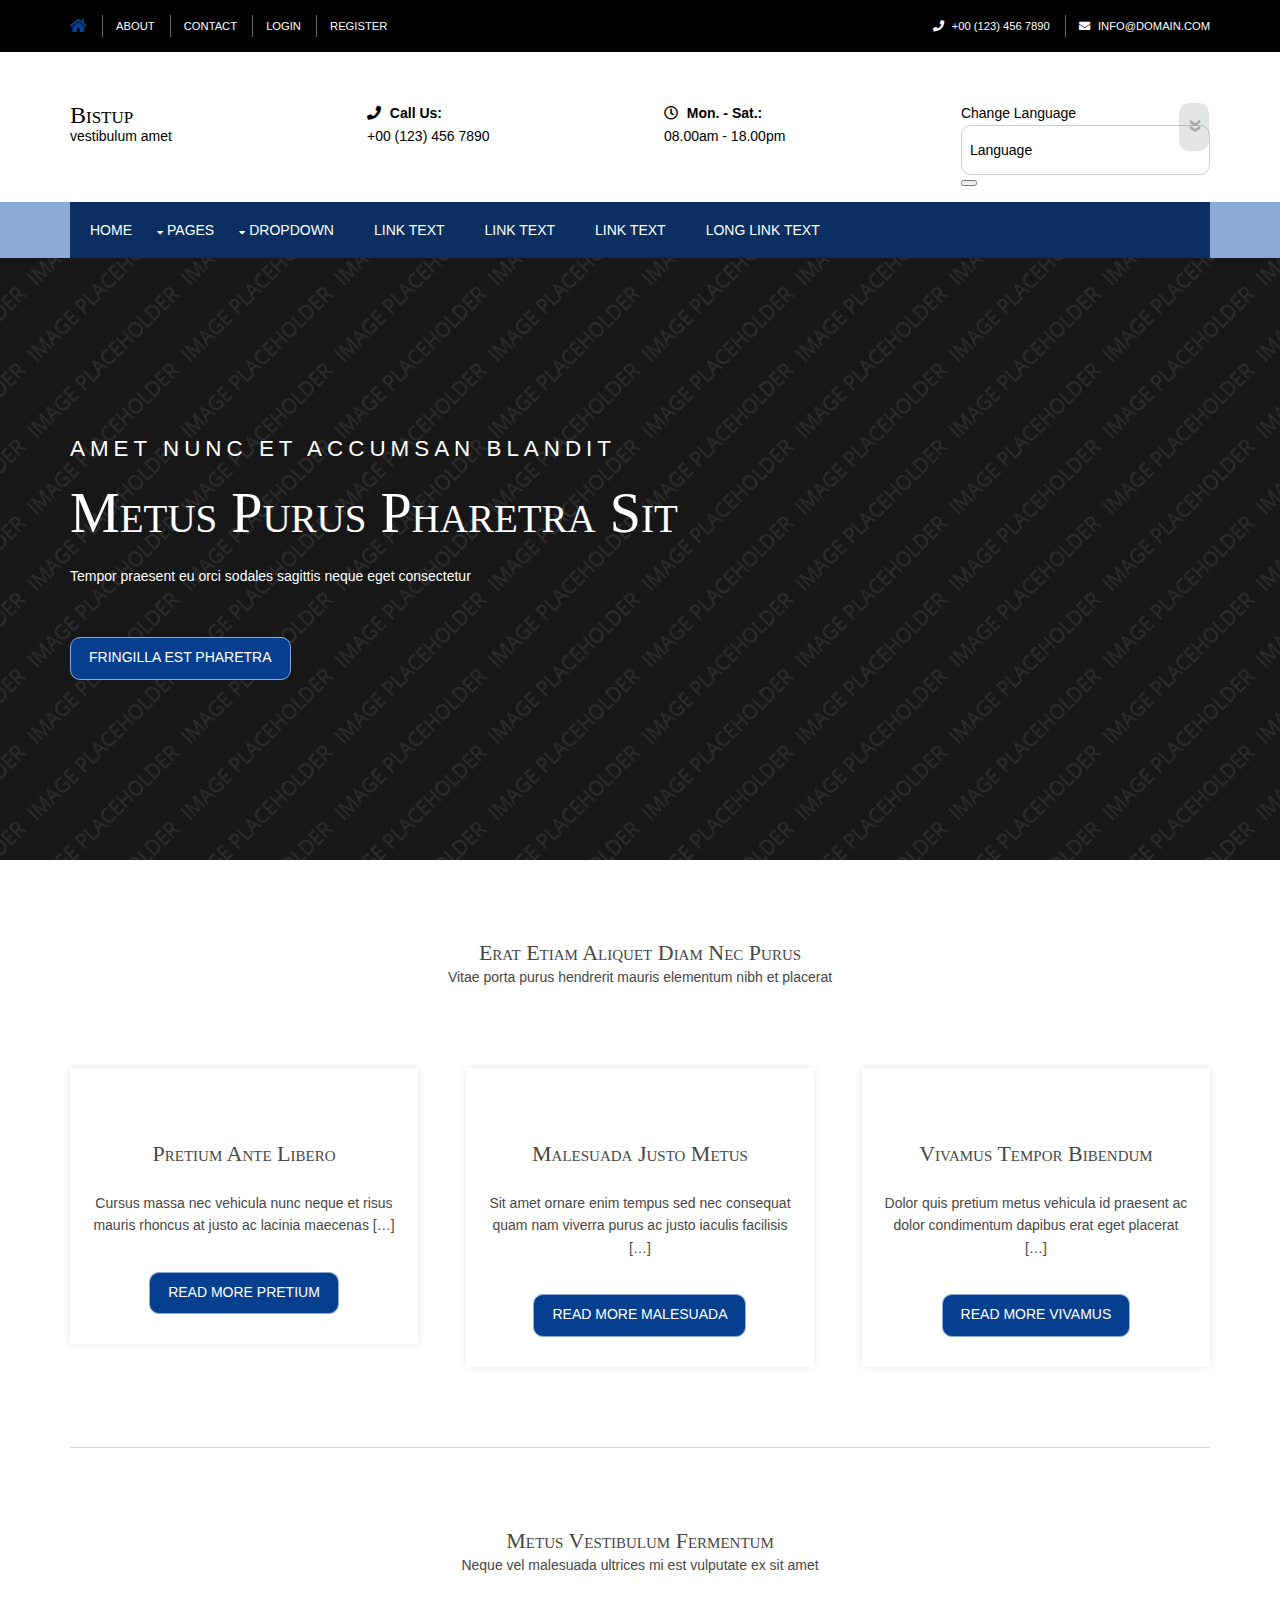
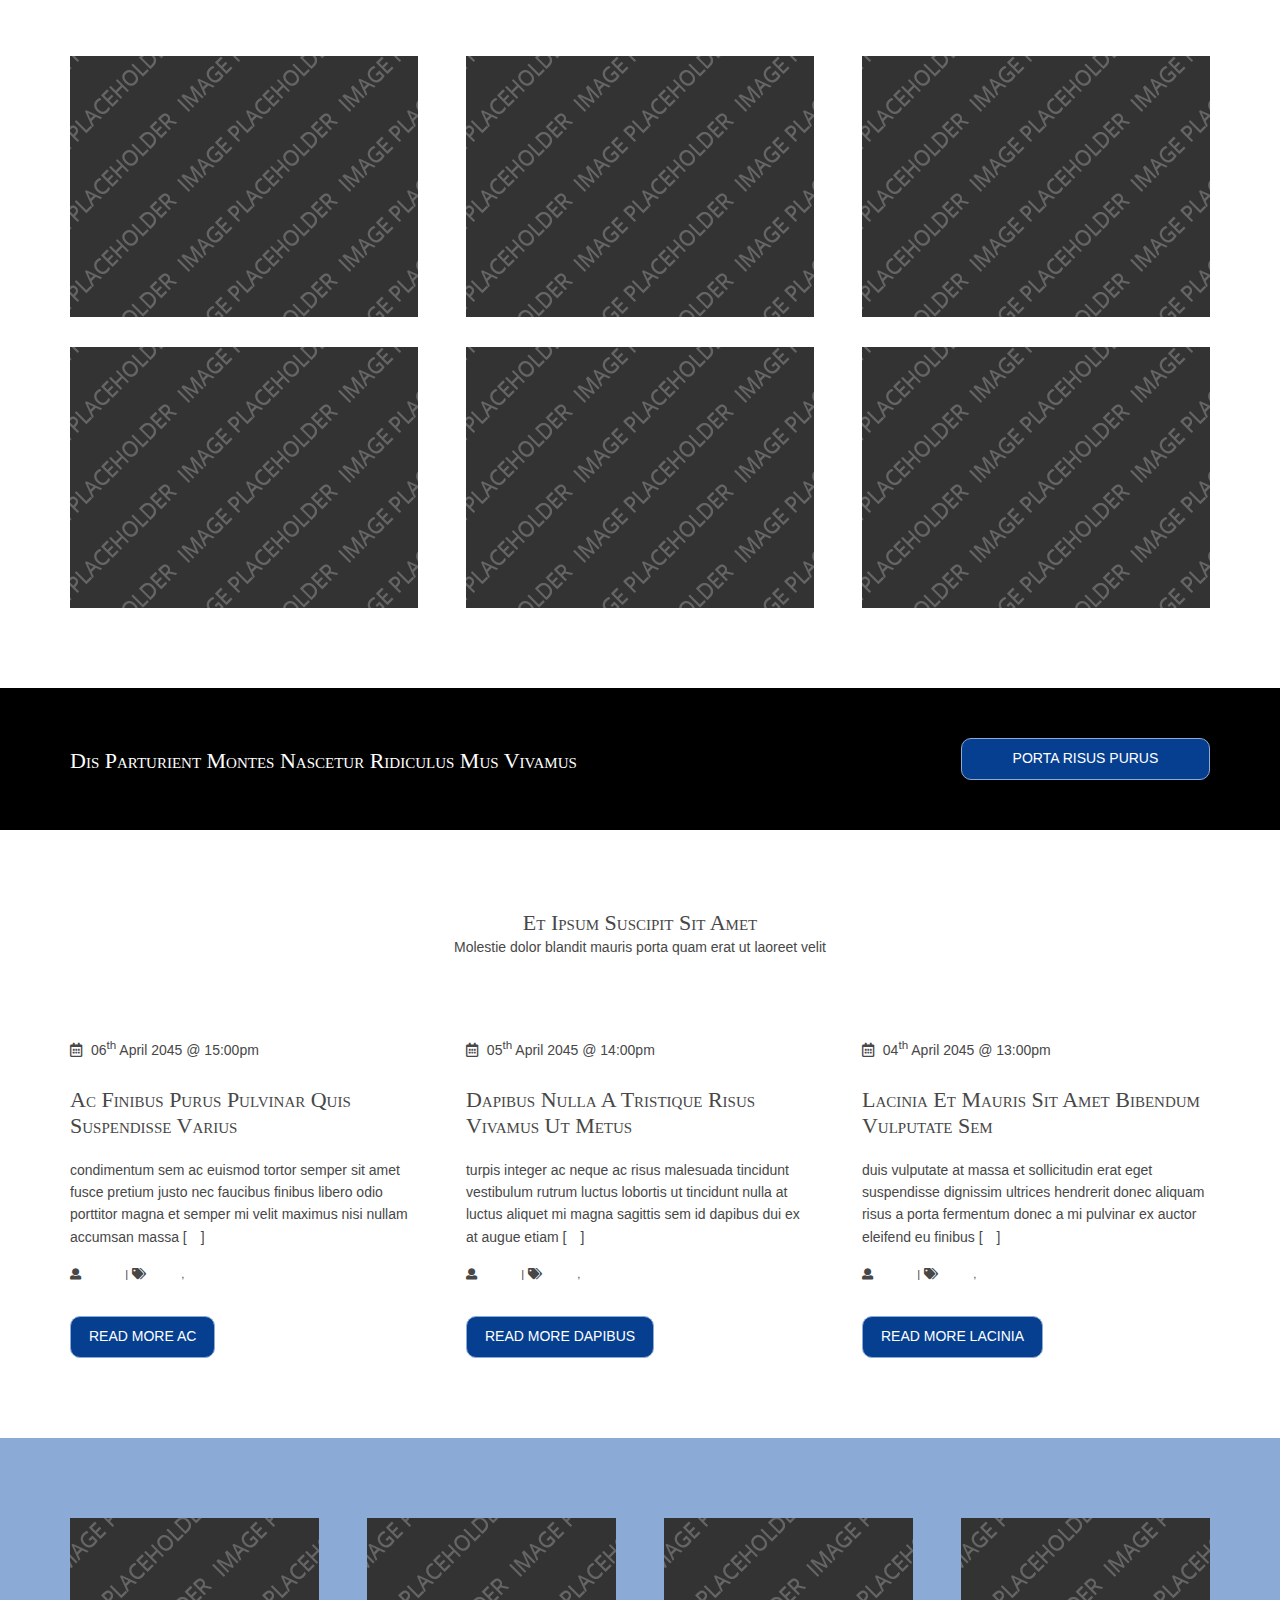
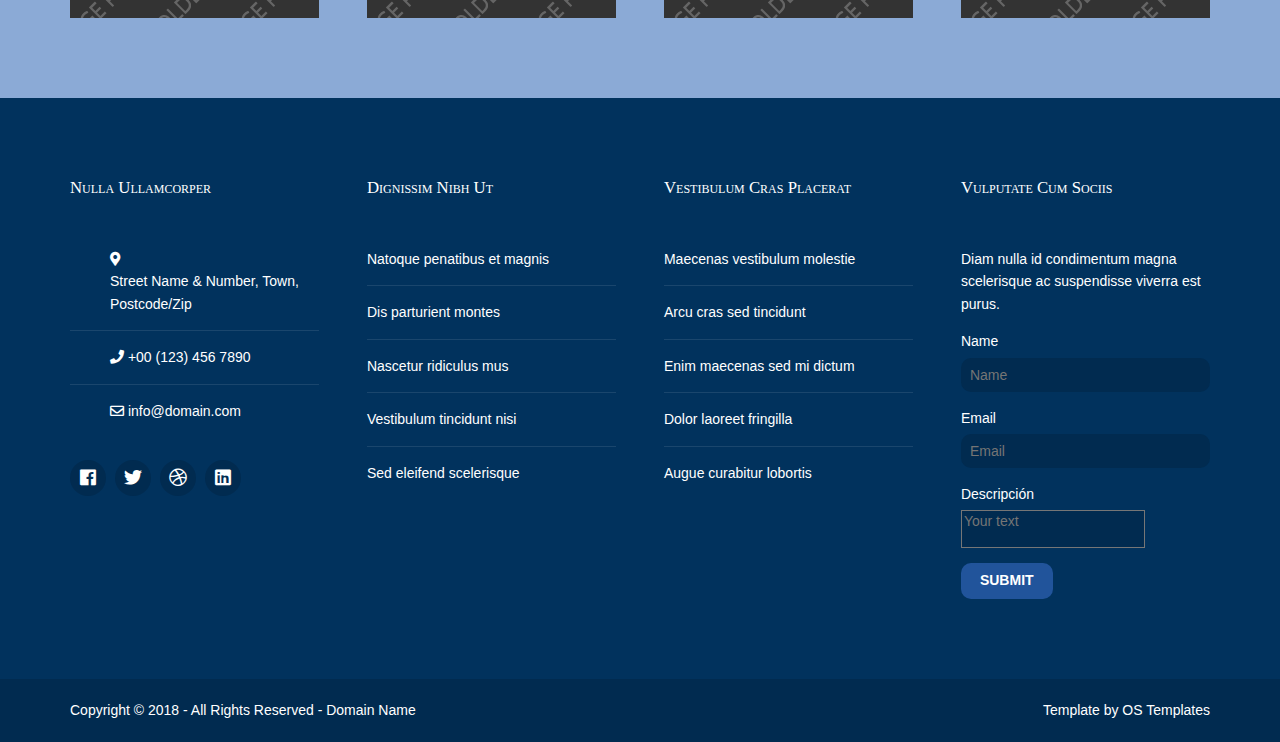
==== commit 94e884a1: "otro" ====
--- a/proyecto_AAA/index.html
+++ b/proyecto_AAA/index.html
@@ -64,7 +64,7 @@
             <option value="Spanish">French</option>
           </select>
         </label>
-        <button type="submit" class="focus"></button>
+        <button type="submit" class="focus" name="submitLanguage"></button>
       </form>
     </div>
     <!-- ################################################################################################ -->
@@ -361,7 +361,9 @@
           <input class="btmspace-15" type="text" id="name" name="name" value="" placeholder="Name">
           <label for="email">Email</label>
           <input class="btmspace-15" type="text" id="email" name="email" value="" placeholder="Email">
-          <button type="submit" value="submit" id="focus">Submit</button>
+          <label for="description">Descripción</label>
+          <textarea placeholder="Your text" name="description" class="btmspace-15" id="description"></textarea>
+          <button type="submit" value="submit" id="focus" name="submit">Submit</button>
         </fieldset>
       </form>
     </div>
--- a/proyecto_AAA/layout/styles/layout.css
+++ b/proyecto_AAA/layout/styles/layout.css
@@ -509,4 +509,8 @@
 
 	.font-x2{font-size:1.4rem;}
 	.font-x3{font-size:1.6rem;}
+}
+
+#description {
+	background-color: #012B50;
 }